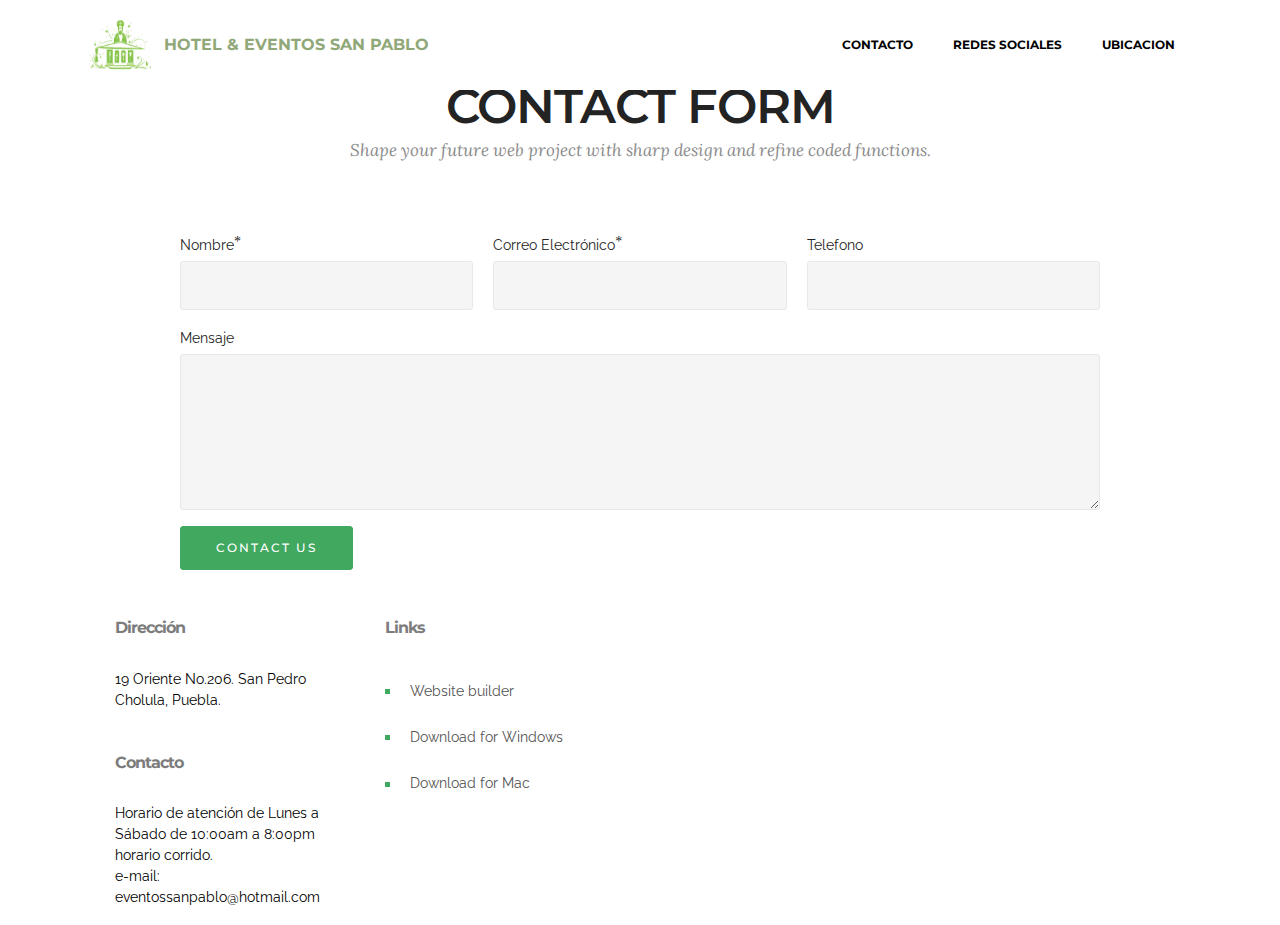
==== page1.html @ 1eb4e285 "create github pages" ====
<!DOCTYPE html>
<html >
<head>
  <!-- Site made with Mobirise Website Builder v4.8.1, https://mobirise.com -->
  <meta charset="UTF-8">
  <meta http-equiv="X-UA-Compatible" content="IE=edge">
  <meta name="generator" content="Mobirise v4.8.1, mobirise.com">
  <meta name="viewport" content="width=device-width, initial-scale=1, minimum-scale=1">
  <link rel="shortcut icon" href="assets/images/logo-191x128.png" type="image/x-icon">
  <meta name="description" content="Website Creator Description">
  <title>CONTACTO</title>
  <link rel="stylesheet" href="https://fonts.googleapis.com/css?family=Lora:400,700,400italic,700italic&subset=latin">
  <link rel="stylesheet" href="https://fonts.googleapis.com/css?family=Raleway:100,100i,200,200i,300,300i,400,400i,500,500i,600,600i,700,700i,800,800i,900,900i">
  <link rel="stylesheet" href="https://fonts.googleapis.com/css?family=Montserrat:400,700">
  <link rel="stylesheet" href="assets/tether/tether.min.css">
  <link rel="stylesheet" href="assets/bootstrap/css/bootstrap.min.css">
  <link rel="stylesheet" href="assets/dropdown/css/style.css">
  <link rel="stylesheet" href="assets/animate.css/animate.min.css">
  <link rel="stylesheet" href="assets/theme/css/style.css">
  <link rel="stylesheet" href="assets/mobirise/css/mbr-additional.css" type="text/css">
  
  
  
</head>
<body>
  <section id="menu-d" data-rv-view="12">

    <nav class="navbar navbar-dropdown navbar-fixed-top">
        <div class="container">

            <div class="mbr-table">
                <div class="mbr-table-cell">

                    <div class="navbar-brand">
                        <a href="https://mobirise.com" class="navbar-logo"><img src="assets/images/logo-191x128.png" alt="Mobirise"></a>
                        <a class="navbar-caption text-success" href="https://mobirise.com">HOTEL &amp; EVENTOS SAN PABLO</a>
                    </div>

                </div>
                <div class="mbr-table-cell">

                    <button class="navbar-toggler pull-xs-right hidden-md-up" type="button" data-toggle="collapse" data-target="#exCollapsingNavbar">
                        <div class="hamburger-icon"></div>
                    </button>

                    <ul class="nav-dropdown collapse pull-xs-right nav navbar-nav navbar-toggleable-sm" id="exCollapsingNavbar"><li class="nav-item"><a class="nav-link link" href="index.html#contacts2-8">CONTACTO</a></li><li class="nav-item"><a class="nav-link link" href="index.html#social-buttons2-b">REDES SOCIALES</a></li><li class="nav-item"><a class="nav-link link" href="index.html#contacts2-8">UBICACION</a></li></ul>
                    <button hidden="" class="navbar-toggler navbar-close" type="button" data-toggle="collapse" data-target="#exCollapsingNavbar">
                        <div class="close-icon"></div>
                    </button>

                </div>
            </div>

        </div>
    </nav>

</section>

<section class="engine"><a href="https://mobiri.se/h">how to create a web page</a></section><section class="mbr-section form1 mbr-after-navbar" id="form1-f" data-rv-view="14" style="background-color: rgb(255, 255, 255); padding-top: 80px; padding-bottom: 40px;">
    
    <div class="mbr-section mbr-section__container mbr-section__container--middle">
        <div class="container">
            <div class="row">
                <div class="col-xs-12 text-xs-center">
                    <h3 class="mbr-section-title display-2">CONTACT FORM</h3>
                    <small class="mbr-section-subtitle">Shape your future web project with sharp design and refine coded functions.</small>
                </div>
            </div>
        </div>
    </div>
    <div class="mbr-section mbr-section-nopadding">
        <div class="container">
            <div class="row">
                <div class="col-xs-12 col-lg-10 col-lg-offset-1" data-form-type="formoid">


                    <div data-form-alert="true">
                        <div hidden="" data-form-alert-success="true" class="alert alert-form alert-success text-xs-center">!Gracias por cotactarnos!</div>
                    </div>


                    <form action="https://mobirise.com/" method="post" data-form-title="CONTACT FORM">

                        <input type="hidden" value="GB87dQGet89qNhAgUGDSymx/+8nQSScnxPqdyNHhtyrkROFU7+a0dCV/gJRN7xT0zeZkwYezhzEElfGgDcVnIEmjX6saabhw6FT1pSpElHB6hWwym0IKHBr3gXNSoG04" data-form-email="true">

                        <div class="row row-sm-offset">

                            <div class="col-xs-12 col-md-4">
                                <div class="form-group">
                                    <label class="form-control-label" for="form1-f-name">Nombre<span class="form-asterisk">*</span></label>
                                    <input type="text" class="form-control" name="name" required="" data-form-field="Name" id="form1-f-name">
                                </div>
                            </div>

                            <div class="col-xs-12 col-md-4">
                                <div class="form-group">
                                    <label class="form-control-label" for="form1-f-email">Correo Electrónico<span class="form-asterisk">*</span></label>
                                    <input type="email" class="form-control" name="email" required="" data-form-field="Email" id="form1-f-email">
                                </div>
                            </div>

                            <div class="col-xs-12 col-md-4">
                                <div class="form-group">
                                    <label class="form-control-label" for="form1-f-phone">Telefono</label>
                                    <input type="tel" class="form-control" name="phone" data-form-field="Phone" id="form1-f-phone">
                                </div>
                            </div>

                        </div>

                        <div class="form-group">
                            <label class="form-control-label" for="form1-f-message">Mensaje</label>
                            <textarea class="form-control" name="message" rows="7" data-form-field="Message" id="form1-f-message"></textarea>
                        </div>

                        <div><button type="submit" class="btn btn-primary">CONTACT US</button></div>

                    </form>
                </div>
            </div>
        </div>
    </div>
</section>

<section class="mbr-section mbr-section-md-padding mbr-footer footer2" id="contacts2-e" data-rv-view="23" style="background-color: rgb(255, 255, 255); padding-top: 0px; padding-bottom: 0px;">
    
    <div class="container">
        <div class="row">
            <div class="mbr-footer-content col-xs-12 col-md-3">
                <p><strong>Dirección</strong><br>19 Oriente No.206. San Pedro Cholula, Puebla.<br><br><br>
<strong>Contacto</strong><br>Horario de atención de Lunes a Sábado de 10:00am a 8:00pm horario corrido.
<br>e-mail: eventossanpablo@hotmail.com<br></p>
            </div>
            <div class="mbr-footer-content col-xs-12 col-md-3"><p class="mbr-contacts__text"><strong>Links</strong></p><ul><li><a class="text-black" href="https://mobirise.com/">Website builder</a></li><li><a class="text-black" href="https://mobirise.com/mobirise-free-win.zip">Download for Windows</a></li><li><a class="text-black" href="https://mobirise.com/mobirise-free-mac.zip">Download for Mac</a></li></ul></div>
            <div class="col-xs-12 col-md-6">
                <div class="mbr-map"><iframe frameborder="0" style="border:0" src="https://www.google.com/maps/embed/v1/place?key=AIzaSyA0Dx_boXQiwvdz8sJHoYeZNVTdoWONYkU&amp;q=place_id:ChIJn6wOs6lZwokRLKy1iqRcoKw" allowfullscreen=""></iframe></div>
            </div>
        </div>
    </div>
</section>


  <script src="assets/web/assets/jquery/jquery.min.js"></script>
  <script src="assets/tether/tether.min.js"></script>
  <script src="assets/bootstrap/js/bootstrap.min.js"></script>
  <script src="assets/smooth-scroll/smooth-scroll.js"></script>
  <script src="assets/dropdown/js/script.min.js"></script>
  <script src="assets/touch-swipe/jquery.touch-swipe.min.js"></script>
  <script src="assets/viewport-checker/jquery.viewportchecker.js"></script>
  <script src="assets/theme/js/script.js"></script>
  <script src="assets/formoid/formoid.min.js"></script>
  
  
  <input name="animation" type="hidden">
  </body>
</html>
---- assets/dropdown/css/style.css ----
.navbar-dropdown {
  left: 0;
  padding: 0;
  position: absolute;
  right: 0;
  top: 0;
  transition: all 0.45s ease;
  z-index: 1030; }
  .navbar-dropdown .navbar-brand {
    float: none;
    font-size: 0;
    padding: 1.25rem 0;
    position: relative;
    transition: padding 0.25s ease;
    white-space: nowrap; }
    .navbar-dropdown .navbar-brand::before {
      content: "";
      display: inline-block;
      height: 100%;
      vertical-align: middle; }
  .navbar-dropdown .navbar-logo,
  .navbar-dropdown .navbar-caption {
    display: inline-block;
    vertical-align: middle; }
  .navbar-dropdown .navbar-logo {
    margin-right: 0.8rem;
    transition: margin 0.3s ease-in-out; }
    .navbar-dropdown .navbar-logo img {
      height: 3.125rem;
      transition: all 0.3s ease-in-out; }
  .navbar-dropdown .mbr-table-cell {
    height: 5.625rem; }
  .navbar-dropdown .navbar-caption {
    font-family: "Montserrat";
    font-size: 1rem;
    font-weight: 700;
    white-space: normal; }
    .navbar-dropdown .navbar-caption, .navbar-dropdown .navbar-caption:hover {
      color: inherit;
      text-decoration: none; }
  .navbar-dropdown.navbar-fixed-top {
    position: fixed; }
  .navbar-dropdown.bg-color.transparent {
    background: none !important; }
  .navbar-dropdown.navbar-short .navbar-brand {
    padding: 0.625rem 0; }
  .navbar-dropdown.navbar-short .navbar-logo {
    margin-right: 0.5rem; }
    .navbar-dropdown.navbar-short .navbar-logo img {
      height: 2.375rem; }
  .navbar-dropdown.navbar-short .mbr-table-cell {
    height: 3.625rem; }
  .navbar-dropdown .navbar-close {
    left: 0.6875rem;
    position: fixed;
    top: 0.75rem;
    z-index: 1000; }
  .navbar-dropdown.opened {
    background: none !important; }
    .navbar-dropdown.opened .navbar-brand,
    .navbar-dropdown.opened .navbar-toggler {
      display: none; }
  .navbar-dropdown .hamburger-icon {
    content: "";
    width: 16px;
    -webkit-box-shadow: 0 -6px 0 1px,0 0 0 1px,0 6px 0 1px;
    -moz-box-shadow: 0 -6px 0 1px,0 0 0 1px,0 6px 0 1px;
    box-shadow: 0 -6px 0 1px,0 0 0 1px,0 6px 0 1px; }
  .navbar-dropdown .close-icon {
    position: relative;
    width: 21px;
    height: 21px;
    overflow: hidden; }
    .navbar-dropdown .close-icon::before, .navbar-dropdown .close-icon::after {
      content: '';
      position: absolute;
      height: 2px;
      width: 100%;
      top: 50%;
      left: 0;
      margin-top: -1px; }
    .navbar-dropdown .close-icon::before {
      transform: rotate(45deg);
      -ms-transform: rotate(45deg);
      -webkit-transform: rotate(45deg); }
    .navbar-dropdown .close-icon::after {
      transform: rotate(-45deg);
      -ms-transform: rotate(-45deg);
      -webkit-transform: rotate(-45deg); }

.dropdown-menu .dropdown-toggle[data-toggle="dropdown-submenu"]::after {
  border-bottom: 0.35em solid transparent;
  border-left: 0.35em solid;
  border-right: 0;
  border-top: 0.35em solid transparent;
  margin-left: 0.3rem; }

.dropdown-menu .dropdown-item:focus {
  outline: 0; }

.nav-dropdown {
  display: table !important;
  font-family: "Montserrat";
  font-size: 0.75rem;
  font-weight: 700;
  height: auto !important; }
  .nav-dropdown .nav-item {
    display: table-cell;
    float: none;
    vertical-align: middle; }
  .nav-dropdown .nav-btn {
    padding-left: 1rem; }
  .nav-dropdown .link {
    margin: 1.667em;
    padding: 0;
    transition: color .2s ease-in-out; }
    .nav-dropdown .link.dropdown-toggle {
      margin-right: 2.583em; }
      .nav-dropdown .link.dropdown-toggle::after {
        margin-left: .25rem;
        border-top: 0.35em solid;
        border-right: 0.35em solid transparent;
        border-left: 0.35em solid transparent;
        border-bottom: 0; }
      .nav-dropdown .link.dropdown-toggle::after {
        display: block;
        margin-top: -0.1667em;
        position: absolute;
        right: 1.3333em;
        top: 50%; }
      .nav-dropdown .link.dropdown-toggle[aria-expanded="true"] {
        margin: 0;
        padding: 1.667em 2.583em 1.667em 1.667em; }
  .nav-dropdown .link::after,
  .nav-dropdown .dropdown-item::after {
    color: inherit; }
  .nav-dropdown .btn {
    font-size: 0.75rem;
    font-weight: 700;
    letter-spacing: 0;
    margin-bottom: 0;
    padding-left: 1.25rem;
    padding-right: 1.25rem; }
  .nav-dropdown .dropdown-menu {
    border-radius: 0;
    border: 0;
    left: 0;
    margin: 0;
    padding-bottom: 1.25rem;
    padding-top: 1.25rem; }
  .nav-dropdown .dropdown-submenu {
    left: 100%;
    margin-left: 0.125rem;
    margin-top: -1.25rem;
    top: 0; }
  .nav-dropdown .dropdown-item {
    font-size: 0.8125rem;
    font-weight: 500;
    line-height: 2;
    padding: 0.3846em 4.615em 0.3846em 1.5385em;
    position: relative;
    transition: color .2s ease-in-out, background-color .2s ease-in-out; }
    .nav-dropdown .dropdown-item::after {
      margin-top: -0.3077em;
      position: absolute;
      right: 1.1538em;
      top: 50%; }
    .nav-dropdown .dropdown-item:focus, .nav-dropdown .dropdown-item:hover {
      background: none; }

@media (max-width: 767px) {
  .nav-dropdown.navbar-toggleable-sm {
    bottom: 0;
    display: none;
    left: 0;
    overflow-x: hidden;
    position: fixed;
    top: 0;
    transform: translateX(-100%);
    -ms-transform: translateX(-100%);
    -webkit-transform: translateX(-100%);
    width: 18.75rem;
    z-index: 999; } }
.nav-dropdown.navbar-toggleable-xl {
  bottom: 0;
  display: none;
  left: 0;
  overflow-x: hidden;
  position: fixed;
  top: 0;
  transform: translateX(-100%);
  -ms-transform: translateX(-100%);
  -webkit-transform: translateX(-100%);
  width: 18.75rem;
  z-index: 999; }

.nav-dropdown-sm {
  display: block !important;
  overflow-x: hidden;
  overflow: auto;
  padding-top: 3.875rem; }
  .nav-dropdown-sm::after {
    content: "";
    display: block;
    height: 3rem;
    width: 100%; }
  .nav-dropdown-sm.collapse.in ~ .navbar-close {
    display: block !important; }
  .nav-dropdown-sm.collapsing, .nav-dropdown-sm.collapse.in {
    transform: translateX(0);
    -ms-transform: translateX(0);
    -webkit-transform: translateX(0);
    transition: all 0.25s ease-out;
    -webkit-transition: all 0.25s ease-out; }
  .nav-dropdown-sm.collapsing[aria-expanded="false"] {
    transform: translateX(-100%);
    -ms-transform: translateX(-100%);
    -webkit-transform: translateX(-100%); }
  .nav-dropdown-sm .nav-item {
    display: block;
    margin-left: 0 !important;
    padding-left: 0; }
  .nav-dropdown-sm .link,
  .nav-dropdown-sm .dropdown-item {
    border-top: 1px dotted rgba(255, 255, 255, 0.1);
    font-size: 0.8125rem;
    line-height: 1.6;
    margin: 0 !important;
    padding: 0.875rem 2.4rem 0.875rem 1.5625rem !important;
    position: relative;
    white-space: normal; }
    .nav-dropdown-sm .link:focus, .nav-dropdown-sm .link:hover,
    .nav-dropdown-sm .dropdown-item:focus,
    .nav-dropdown-sm .dropdown-item:hover {
      background: rgba(0, 0, 0, 0.2) !important; }
  .nav-dropdown-sm .nav-btn {
    position: relative;
    padding: 1.5625rem 1.5625rem 0 1.5625rem; }
    .nav-dropdown-sm .nav-btn::before {
      border-top: 1px dotted rgba(255, 255, 255, 0.1);
      content: "";
      left: 0;
      position: absolute;
      top: 0;
      width: 100%; }
    .nav-dropdown-sm .nav-btn + .nav-btn {
      padding-top: 0.625rem; }
      .nav-dropdown-sm .nav-btn + .nav-btn::before {
        display: none; }
  .nav-dropdown-sm .btn {
    padding: 0.625rem 0; }
  .nav-dropdown-sm .dropdown-toggle::after {
    position: absolute;
    right: 1.25rem;
    top: 50%;
    margin-top: -0.154em; }
  .nav-dropdown-sm .dropdown-toggle[data-toggle="dropdown-submenu"]::after {
    margin-left: .25rem;
    border-top: 0.35em solid;
    border-right: 0.35em solid transparent;
    border-left: 0.35em solid transparent;
    border-bottom: 0; }
  .nav-dropdown-sm .dropdown-toggle[data-toggle="dropdown-submenu"][aria-expanded="true"]::after {
    border-top: 0;
    border-right: 0.35em solid transparent;
    border-left: 0.35em solid transparent;
    border-bottom: 0.35em solid; }
  .nav-dropdown-sm .dropdown-menu {
    margin: 0;
    padding: 0;
    position: relative;
    top: 0;
    left: 0;
    width: 100%;
    border: 0;
    float: none;
    border-radius: 0;
    background: none; }

.is-builder .nav-dropdown.collapsing {
  transition: none !important; }

/*# sourceMappingURL=style.css.map */
---- assets/theme/css/style.css ----
.engine {
	position: absolute;
	text-indent: -2400px;
	text-align: center;
	padding: 0;
	top: 0;
	left: -2400px;
}/*!
 * Default theme v2 (https://mobirise.com/)
 * Copyright 2016 Mobirise
 */
.container {
  position: relative; }

.btn {
  margin-bottom: 0.5rem; }
  .btn + .btn {
    margin-left: 1rem; }
  @media (max-width: 767px) {
    .btn {
      white-space: normal; }
      .btn + .btn {
        margin-left: 0; } }

.bg-primary {
  background-color: #c0a375 !important; }

.bg-success {
  background-color: #90a878 !important; }

.bg-info {
  background-color: #7e9b9f !important; }

.bg-warning {
  background-color: #f3c649 !important; }

.bg-danger {
  background-color: #f28281 !important; }

.bg-none {
  background: none !important; }

.btn {
  font-family: 'Montserrat', sans-serif;
  font-weight: 500;
  letter-spacing: 2px;
  padding: 0.75rem 2.1875rem;
  font-size: 0.75rem;
  line-height: 1.5;
  border-radius: 3px;
  -webkit-transition: all .3s ease-in-out;
  -moz-transition: all .3s ease-in-out;
  transition: all .3s ease-in-out; }

.btn-sm {
  padding: 0.625rem 2.1874rem;
  font-size: 0.9687rem;
  line-height: 1.5;
  border-radius: 3px;
  font-family: "Lora";
  font-style: italic;
  font-weight: 400;
  letter-spacing: 0px; }

.btn-lg {
  padding: 0.75rem 2.1874rem;
  font-size: 0.9687rem;
  line-height: 1.3333333333;
  border-radius: 3px; }

.btn-xlg {
  padding: 0.75rem 2.1874rem;
  font-size: 1.1875rem;
  line-height: 1.3333333333;
  border-radius: 3px; }

.btn-primary {
  background-color: #c0a375;
  border-color: #c0a375;
  box-shadow: none;
  color: #fff; }
  .btn-primary:hover {
    color: #fff;
    background-color: #a07e49;
    border-color: #a07e49;
    box-shadow: none; }
  .btn-primary:focus, .btn-primary.focus {
    color: #fff;
    background-color: #a07e49;
    border-color: #a07e49; }
  .btn-primary:active, .btn-primary.active {
    color: #fff;
    background-color: #a07e49;
    border-color: #a07e49;
    background-image: none;
    box-shadow: none; }
  .btn-primary.disabled, .btn-primary:disabled {
    color: #fff !important;
    background-color: #a07e49 !important;
    border-color: #a07e49 !important;
    opacity: 0.85; }

.btn-secondary {
  background-color: #bfcecb;
  border-color: #bfcecb;
  box-shadow: none;
  color: #fff; }
  .btn-secondary:hover {
    color: #fff;
    background-color: #94ada8;
    border-color: #94ada8;
    box-shadow: none; }
  .btn-secondary:focus, .btn-secondary.focus {
    color: #fff;
    background-color: #94ada8;
    border-color: #94ada8; }
  .btn-secondary:active, .btn-secondary.active {
    color: #fff;
    background-color: #94ada8;
    border-color: #94ada8;
    background-image: none;
    box-shadow: none; }
  .btn-secondary.disabled, .btn-secondary:disabled {
    color: #fff !important;
    background-color: #94ada8 !important;
    border-color: #94ada8 !important;
    opacity: 0.85; }

.btn-info {
  background-color: #7e9b9f;
  border-color: #7e9b9f;
  box-shadow: none;
  color: #fff; }
  .btn-info:hover {
    color: #fff;
    background-color: #597478;
    border-color: #597478;
    box-shadow: none; }
  .btn-info:focus, .btn-info.focus {
    color: #fff;
    background-color: #597478;
    border-color: #597478; }
  .btn-info:active, .btn-info.active {
    color: #fff;
    background-color: #597478;
    border-color: #597478;
    background-image: none;
    box-shadow: none; }
  .btn-info.disabled, .btn-info:disabled {
    color: #fff !important;
    background-color: #597478 !important;
    border-color: #597478 !important;
    opacity: 0.85; }

.btn-success {
  background-color: #90a878;
  border-color: #90a878;
  box-shadow: none;
  color: #fff; }
  .btn-success:hover {
    color: #fff;
    background-color: #6a8153;
    border-color: #6a8153;
    box-shadow: none; }
  .btn-success:focus, .btn-success.focus {
    color: #fff;
    background-color: #6a8153;
    border-color: #6a8153; }
  .btn-success:active, .btn-success.active {
    color: #fff;
    background-color: #6a8153;
    border-color: #6a8153;
    background-image: none;
    box-shadow: none; }
  .btn-success.disabled, .btn-success:disabled {
    color: #fff !important;
    background-color: #6a8153 !important;
    border-color: #6a8153 !important;
    opacity: 0.85; }

.btn-warning {
  background-color: #f3c649;
  border-color: #f3c649;
  box-shadow: none;
  color: #fff; }
  .btn-warning:hover {
    color: #fff;
    background-color: #e1a90f;
    border-color: #e1a90f;
    box-shadow: none; }
  .btn-warning:focus, .btn-warning.focus {
    color: #fff;
    background-color: #e1a90f;
    border-color: #e1a90f; }
  .btn-warning:active, .btn-warning.active {
    color: #fff;
    background-color: #e1a90f;
    border-color: #e1a90f;
    background-image: none;
    box-shadow: none; }
  .btn-warning.disabled, .btn-warning:disabled {
    color: #fff !important;
    background-color: #e1a90f !important;
    border-color: #e1a90f !important;
    opacity: 0.85; }

.btn-danger {
  background-color: #f28281;
  border-color: #f28281;
  box-shadow: none;
  color: #fff; }
  .btn-danger:hover {
    color: #fff;
    background-color: #eb3d3c;
    border-color: #eb3d3c;
    box-shadow: none; }
  .btn-danger:focus, .btn-danger.focus {
    color: #fff;
    background-color: #eb3d3c;
    border-color: #eb3d3c; }
  .btn-danger:active, .btn-danger.active {
    color: #fff;
    background-color: #eb3d3c;
    border-color: #eb3d3c;
    background-image: none;
    box-shadow: none; }
  .btn-danger.disabled, .btn-danger:disabled {
    color: #fff !important;
    background-color: #eb3d3c !important;
    border-color: #eb3d3c !important;
    opacity: 0.85; }

.btn-white {
  background-color: #fff;
  border-color: #fff;
  box-shadow: none;
  color: #535353; }
  .btn-white:hover {
    color: #fff;
    background-color: #d4d4d4;
    border-color: #d4d4d4;
    box-shadow: none; }
  .btn-white:focus, .btn-white.focus {
    color: #fff;
    background-color: #d4d4d4;
    border-color: #d4d4d4; }
  .btn-white:active, .btn-white.active {
    color: #fff;
    background-color: #d4d4d4;
    border-color: #d4d4d4;
    background-image: none;
    box-shadow: none; }
  .btn-white.disabled, .btn-white:disabled {
    color: #fff !important;
    background-color: #d4d4d4 !important;
    border-color: #d4d4d4 !important;
    opacity: 0.85; }

.btn-black {
  background-color: #535353;
  border-color: #535353;
  box-shadow: none;
  color: #fff; }
  .btn-black:hover {
    color: #fff;
    background-color: #2d2d2d;
    border-color: #2d2d2d;
    box-shadow: none; }
  .btn-black:focus, .btn-black.focus {
    color: #fff;
    background-color: #2d2d2d;
    border-color: #2d2d2d; }
  .btn-black:active, .btn-black.active {
    color: #fff;
    background-color: #2d2d2d;
    border-color: #2d2d2d;
    background-image: none;
    box-shadow: none; }
  .btn-black.disabled, .btn-black:disabled {
    color: #fff !important;
    background-color: #2d2d2d !important;
    border-color: #2d2d2d !important;
    opacity: 0.85; }

.btn-primary-outline {
  background: none;
  border-color: #8e7041;
  color: #8e7041; }
  .btn-primary-outline:focus, .btn-primary-outline.focus, .btn-primary-outline:active, .btn-primary-outline.active {
    color: #fff;
    background-color: #c0a375;
    border-color: #c0a375; }
  .btn-primary-outline:hover {
    color: #fff;
    background-color: #c0a375;
    border-color: #c0a375; }
  .btn-primary-outline.disabled, .btn-primary-outline:disabled {
    color: #fff !important;
    background-color: #c0a375 !important;
    border-color: #c0a375 !important;
    opacity: 0.85; }

.btn-secondary-outline {
  background: none;
  border-color: #85a29c;
  color: #85a29c; }
  .btn-secondary-outline:focus, .btn-secondary-outline.focus, .btn-secondary-outline:active, .btn-secondary-outline.active {
    color: #fff;
    background-color: #bfcecb;
    border-color: #bfcecb; }
  .btn-secondary-outline:hover {
    color: #fff;
    background-color: #bfcecb;
    border-color: #bfcecb; }
  .btn-secondary-outline.disabled, .btn-secondary-outline:disabled {
    color: #fff !important;
    background-color: #bfcecb !important;
    border-color: #bfcecb !important;
    opacity: 0.85; }

.btn-info-outline {
  background: none;
  border-color: #4e6669;
  color: #4e6669; }
  .btn-info-outline:focus, .btn-info-outline.focus, .btn-info-outline:active, .btn-info-outline.active {
    color: #fff;
    background-color: #7e9b9f;
    border-color: #7e9b9f; }
  .btn-info-outline:hover {
    color: #fff;
    background-color: #7e9b9f;
    border-color: #7e9b9f; }
  .btn-info-outline.disabled, .btn-info-outline:disabled {
    color: #fff !important;
    background-color: #7e9b9f !important;
    border-color: #7e9b9f !important;
    opacity: 0.85; }

.btn-success-outline {
  background: none;
  border-color: #5d7149;
  color: #5d7149; }
  .btn-success-outline:focus, .btn-success-outline.focus, .btn-success-outline:active, .btn-success-outline.active {
    color: #fff;
    background-color: #90a878;
    border-color: #90a878; }
  .btn-success-outline:hover {
    color: #fff;
    background-color: #90a878;
    border-color: #90a878; }
  .btn-success-outline.disabled, .btn-success-outline:disabled {
    color: #fff !important;
    background-color: #90a878 !important;
    border-color: #90a878 !important;
    opacity: 0.85; }

.btn-warning-outline {
  background: none;
  border-color: #c9970d;
  color: #c9970d; }
  .btn-warning-outline:focus, .btn-warning-outline.focus, .btn-warning-outline:active, .btn-warning-outline.active {
    color: #fff;
    background-color: #f3c649;
    border-color: #f3c649; }
  .btn-warning-outline:hover {
    color: #fff;
    background-color: #f3c649;
    border-color: #f3c649; }
  .btn-warning-outline.disabled, .btn-warning-outline:disabled {
    color: #fff !important;
    background-color: #f3c649 !important;
    border-color: #f3c649 !important;
    opacity: 0.85; }

.btn-danger-outline {
  background: none;
  border-color: #e82625;
  color: #e82625; }
  .btn-danger-outline:focus, .btn-danger-outline.focus, .btn-danger-outline:active, .btn-danger-outline.active {
    color: #fff;
    background-color: #f28281;
    border-color: #f28281; }
  .btn-danger-outline:hover {
    color: #fff;
    background-color: #f28281;
    border-color: #f28281; }
  .btn-danger-outline.disabled, .btn-danger-outline:disabled {
    color: #fff !important;
    background-color: #f28281 !important;
    border-color: #f28281 !important;
    opacity: 0.85; }

.btn-white-outline {
  background: none;
  border-color: #fff;
  color: #fff; }
  .btn-white-outline:focus, .btn-white-outline.focus, .btn-white-outline:active, .btn-white-outline.active {
    color: #535353;
    background-color: #fff;
    border-color: #fff; }
  .btn-white-outline:hover {
    color: #535353;
    background-color: #fff;
    border-color: #fff; }
  .btn-white-outline.disabled, .btn-white-outline:disabled {
    color: #535353 !important;
    background-color: #fff !important;
    border-color: #fff !important;
    opacity: 0.85; }

.btn-black-outline {
  background: none;
  border-color: #202020;
  color: #202020; }
  .btn-black-outline:focus, .btn-black-outline.focus, .btn-black-outline:active, .btn-black-outline.active {
    color: #fff;
    background-color: #535353;
    border-color: #535353; }
  .btn-black-outline:hover {
    color: #fff;
    background-color: #535353;
    border-color: #535353; }
  .btn-black-outline.disabled, .btn-black-outline:disabled {
    color: #fff !important;
    background-color: #535353 !important;
    border-color: #535353 !important;
    opacity: 0.85; }

a.mbr-iconfont:hover {
  text-decoration: none; }

.btn-social {
  font-size: 20px;
  border-radius: 50%;
  padding: 0;
  width: 44px;
  height: 44px;
  line-height: 44px;
  text-align: center;
  position: relative;
  border: 2px solid #c0a375;
  color: #232323; }
  .btn-social i {
    top: 0;
    line-height: 44px;
    width: 44px; }
  .btn-social:hover {
    color: #fff;
    background: #c0a375; }
  .btn-social + .btn {
    margin-left: 0.1rem; }

p.lead,
.lead p {
  font-size: 1.07rem;
  font-weight: 300;
  margin-bottom: 2.3125rem; }

.article .lead p, .article .lead ul, .article .lead ol, .article .lead pre, .article .lead blockquote {
  margin-bottom: 0; }

.lead {
  font-size: 1.07rem;
  font-weight: 300; }
  .lead a {
    font-family: "Lora";
    font-style: italic;
    font-weight: 400; }
    .lead a, .lead a:hover {
      color: #c0a375;
      text-decoration: none; }
  .lead h1 {
    font-size: 3rem;
    font-weight: 600;
    letter-spacing: -1px;
    margin-bottom: 1.605rem; }
  .lead h2 {
    font-size: 2.5rem;
    font-weight: 600;
    letter-spacing: -1px;
    margin-bottom: 1.605rem; }
  .lead h3 {
    font-size: 2rem;
    font-weight: 600;
    margin-bottom: 1.605rem; }
  .lead h4 {
    font-size: 1.5rem;
    font-weight: 600;
    margin-bottom: 1.605rem; }
  .lead blockquote {
    font-family: "Lora";
    font-style: italic;
    padding: 10px 0 10px 20px;
    border-left: 4px solid #c39f76;
    font-size: 1.09rem;
    position: relative; }
  .lead ul, .lead ol, .lead pre, .lead blockquote {
    margin-bottom: 2.3125rem; }
  .lead pre {
    background: #f4f4f4;
    padding: 10px 24px;
    white-space: pre-wrap; }

.display-1 {
  font-size: 4.39rem;
  font-weight: 600;
  letter-spacing: -2px;
  margin-bottom: 0.2843em;
  margin-top: 3.9rem; }

.display-2 {
  font-size: 3rem;
  font-weight: 600;
  letter-spacing: -1px;
  margin-bottom: 1.5625rem;
  margin-top: 3.5rem; }

.display-3 {
  font-size: 2.5rem;
  font-weight: 600;
  margin-top: 3.2rem;
  margin-bottom: 2rem; }

.display-4 {
  font-size: 2rem;
  font-weight: 600;
  margin-top: 2.3rem;
  margin-bottom: 1.8rem; }

.modal-backdrop {
  background: -webkit-linear-gradient(left, #564740, #3a414a);
  background: -moz-linear-gradient(left, #564740, #3a414a);
  background: -o-linear-gradient(left, #564740, #3a414a);
  background: -ms-linear-gradient(left, #564740, #3a414a);
  background: linear-gradient(left, #564740, #3a414a);
  opacity: 0.94; }

.form-control {
  background-color: #f5f5f5;
  border-radius: 3px;
  box-shadow: none;
  color: #565656;
  font-size: 0.875rem;
  line-height: 1.43;
  min-height: 3.5em;
  padding: 0.5em 1.07em 0.5em; }
  .form-control, .form-control:focus {
    border: 1px solid #e8e8e8; }
  .form-active .form-control:invalid {
    border-color: #f28281; }

.form-control-label {
  cursor: pointer;
  font-size: 0.875rem;
  margin-bottom: 0.357em;
  padding: 0; }

.alert {
  border-radius: 0;
  border: 0;
  font-family: 'Montserrat', sans-serif;
  font-size: 0.875rem;
  line-height: 1.5;
  margin-bottom: 1.875rem;
  padding: 1.25rem;
  position: relative; }
  .alert.alert-form:after {
    background-color: inherit;
    bottom: -7px;
    content: "";
    display: block;
    height: 14px;
    left: 50%;
    margin-left: -7px;
    position: absolute;
    transform: rotate(45deg);
    width: 14px; }

.alert-success {
  background-color: #90a878;
  color: #fff; }

.alert-info {
  background-color: #7e9b9f;
  color: #fff; }

.alert-warning {
  background-color: #f3c649;
  color: #fff; }

.alert-danger {
  background-color: #f28281;
  color: #fff; }

/**
 * TYPOGRAPHY
 */
body {
  font-family: 'Raleway', sans-serif;
  color: #232323; }

h1, h2, h3, h4, h5, h6,
.h1, .h2, .h3, .h4, .h5, .h6,
.display-1, .display-2, .display-3, .display-4 {
  font-family: 'Montserrat', sans-serif;
  word-break: break-word;
  word-wrap: break-word; }

input, textarea {
  font-family: "Raleway"; }

input:-webkit-autofill, input:-webkit-autofill:hover, input:-webkit-autofill:focus, input:-webkit-autofill:active {
  transition-delay: 9999s;
  transition-property: background-color, color; }

.text-primary {
  color: #c0a375 !important; }

.text-success {
  color: #90a878 !important; }

.text-info {
  color: #7e9b9f !important; }

.text-warning {
  color: #f3c649 !important; }

.text-danger {
  color: #f28281 !important; }

.text-white {
  color: #fff !important; }

.text-black {
  color: #535353 !important; }

.mbr-section {
  position: relative;
  padding-top: 120px;
  padding-bottom: 120px;
  background-position: 50% 50%;
  background-repeat: no-repeat;
  background-size: cover; }

.mbr-section-full {
  display: table;
  height: 100vh;
  padding-bottom: 0;
  padding-top: 0;
  table-layout: fixed;
  width: 100%; }
  .mbr-section-full > .mbr-table-cell {
    width: 100%; }

.mbr-section-small {
  padding-top: 60px;
  padding-bottom: 60px; }

.mbr-section-title {
  margin-top: 0; }

.mbr-section__container--first {
  padding-top: 120px;
  padding-bottom: 40px; }

.mbr-section__container--middle {
  padding-top: 0;
  padding-bottom: 40px; }

.mbr-section__container--last {
  padding-top: 0;
  padding-bottom: 120px; }

.mbr-section-sm-padding {
  padding-top: 40px;
  padding-bottom: 40px; }

.mbr-section-md-padding {
  padding-top: 90px;
  padding-bottom: 90px; }

.mbr-section-nopadding {
  padding-top: 0;
  padding-bottom: 0; }

.mbr-section-subtitle {
  display: block;
  font-style: italic;
  font-weight: 400;
  font-size: 17px;
  font-family: "Lora";
  line-height: 26px;
  color: #8c8c8c;
  margin-bottom: 30px; }

.mbr-section-title + .mbr-section-subtitle {
  margin-top: -21px; }

.mbr-section-hero::before {
  display: none !important; }
.mbr-section-hero .mbr-section-title {
  color: #fff;
  margin-bottom: 1.6875rem; }
.mbr-section-hero .mbr-section-lead {
  color: #fff;
  font-family: Lora;
  font-size: 1.5rem;
  font-style: italic;
  margin-top: -1em; }
.mbr-section-hero .mbr-section-text {
  color: #fff; }

@media (max-width: 767px) {
  .mbr-section {
    padding-top: 60px;
    padding-bottom: 60px; }

  .mbr-section-full {
    padding-bottom: 0;
    padding-top: 0; }

  .mbr-section__container--first {
    padding-top: 60px;
    padding-bottom: 40px; }

  .mbr-section__container--middle {
    padding-top: 0;
    padding-bottom: 40px; }

  .mbr-section__container--last {
    padding-top: 0;
    padding-bottom: 60px; }

  .mbr-section-sm-padding {
    padding-top: 40px;
    padding-bottom: 40px; }

  .mbr-section-md-padding {
    padding-top: 60px;
    padding-bottom: 60px; }

  .mbr-section-nopadding {
    padding-top: 0;
    padding-bottom: 0; }

  .mbr-section-subtitle {
    margin-bottom: 0; }

  .mbr-section-hero.mbr-after-navbar .mbr-section {
    padding-top: 120px; }
  .mbr-section-hero.mbr-section-with-arrow .mbr-section {
    padding-bottom: 120px; }
  .mbr-section-hero .mbr-section-title {
    font-size: 3.125rem !important; }
  .mbr-section-hero .mbr-section-lead {
    font-size: 1.125rem !important; }
  .mbr-section-hero .mbr-section-btn .btn {
    font-size: 0.75rem !important;
    line-height: 1.5;
    padding: 0.75rem 2.1875rem; } }
.mbr-section-full .mbr-overlay {
  min-height: 100vh; }

.mbr-overlay {
  background-color: #000;
  bottom: 0;
  left: 0;
  opacity: 0.5;
  position: absolute;
  right: 0;
  top: 0;
  z-index: 1; }
  .mbr-overlay ~ * {
    z-index: 2; }

.mbr-section-full .mbr-background-video,
.mbr-section-full .mbr-background-video-preview {
  min-height: 100vh; }

.mbr-background-video,
.mbr-background-video-preview {
  bottom: 0;
  left: 0;
  position: absolute;
  right: 0;
  top: 0; }

.mbr-background-video-preview {
  z-index: 0 !important; }

.mbr-table {
  position: relative;
  display: table;
  width: 100%; }

.mbr-table-full {
  position: relative;
  width: 100%;
  height: 100%; }

.mbr-table-cell {
  position: relative;
  display: table-cell;
  float: none;
  padding-top: 0;
  padding-bottom: 0;
  vertical-align: middle; }

.mbr-table-md-up {
  width: 100%; }
  .mbr-table-md-up .mbr-table-cell {
    display: block; }
  .mbr-table-md-up .mbr-table-cell + .mbr-table-cell {
    padding-top: 40px; }

@media (min-width: 769px) {
  .mbr-table-md-up {
    display: table; }
    .mbr-table-md-up .mbr-table-cell {
      display: table-cell; }
    .mbr-table-md-up .mbr-table-cell + .mbr-table-cell {
      padding-top: 0; } }
.mbr-figure {
  display: block;
  margin: 0;
  overflow: hidden;
  position: relative;
  width: 100%; }
  .mbr-figure img, .mbr-figure iframe {
    display: block;
    width: 100%; }
  .mbr-figure .mbr-figure-caption {
    background: #2e2e2e;
    color: #fff;
    font-family: Montserrat;
    padding: 1.5rem 0;
    text-align: center;
    width: 100%; }
  .mbr-figure .mbr-figure-caption-over {
    background: -moz-linear-gradient(left, rgba(67, 76, 99, 0.85), rgba(188, 155, 114, 0.85)) !important;
    background: -ms-linear-gradient(left, rgba(67, 76, 99, 0.85), rgba(188, 155, 114, 0.85)) !important;
    background: -o-linear-gradient(left, rgba(67, 76, 99, 0.85), rgba(188, 155, 114, 0.85)) !important;
    background: -webkit-linear-gradient(left, rgba(67, 76, 99, 0.85), rgba(188, 155, 114, 0.85)) !important;
    background: linear-gradient(left, rgba(67, 76, 99, 0.85), rgba(188, 155, 114, 0.85)) !important;
    bottom: 0;
    position: absolute; }

.mbr-map {
  height: 25rem;
  position: relative; }
  .mbr-map iframe {
    height: 100%;
    width: 100%; }
  .mbr-map [data-state-details] {
    color: #6b6763;
    font-family: Montserrat;
    height: 1.5em;
    margin-top: -0.75em;
    padding-left: 1.25rem;
    padding-right: 1.25rem;
    position: absolute;
    text-align: center;
    top: 50%;
    width: 100%; }
  .mbr-map[data-state] {
    background: #e9e5dc; }
  .mbr-map[data-state="loading"] [data-state-details] {
    display: none; }
  .mbr-map[data-state="loading"]::after {
    content: "";
    -webkit-animation: btnCircleLoading .6s infinite linear;
    animation: btnCircleLoading .6s infinite linear;
    border-radius: 50%;
    border: 6px rgba(255, 255, 255, 0.35) solid;
    border-top-color: #fff;
    height: 40px;
    left: 50%;
    margin-left: -20px;
    margin-top: -20px;
    position: absolute;
    top: 50%;
    width: 40px; }

/*-------

   Gallery

-------*/
.mbr-gallery .mbr-gallery-item {
  position: relative;
  display: inline-block;
  width: 25%; }
  @media (max-width: 768px) {
    .mbr-gallery .mbr-gallery-item {
      width: 50%; } }
  @media (max-width: 400px) {
    .mbr-gallery .mbr-gallery-item {
      width: 100%; } }

.mbr-gallery .mbr-gallery-item img {
  width: 100%;
  opacity: 1;
  -webkit-transition: .2s opacity ease-in-out;
  transition: .2s opacity ease-in-out; }

.mbr-gallery .mbr-gallery-item > a:hover img {
  opacity: 1; }

.mbr-gallery .mbr-gallery-item > a {
  background: #fff;
  display: block;
  outline: none;
  position: relative; }
  .mbr-gallery .mbr-gallery-item > a::before {
    content: "";
    position: absolute;
    left: 0;
    top: 0;
    width: 100%;
    height: 100%;
    background: -webkit-linear-gradient(left, #554346, #45505b) !important;
    background: -moz-linear-gradient(left, #554346, #45505b) !important;
    background: -o-linear-gradient(left, #554346, #45505b) !important;
    background: -ms-linear-gradient(left, #554346, #45505b) !important;
    background: linear-gradient(left, #554346, #45505b) !important;
    opacity: 0;
    -webkit-transition: .2s opacity ease-in-out;
    transition: .2s opacity ease-in-out; }

.mbr-gallery .mbr-gallery-item .icon {
  -webkit-transform: translateX(-50%) translateY(-50%);
  -webkit-transition: .2s opacity ease-in-out;
  color: #000;
  font-size: 30px;
  height: 69px;
  left: 50%;
  opacity: 0;
  position: absolute;
  top: 50%;
  transform: translateX(-50%) translateY(-50%);
  transition: .2s opacity ease-in-out;
  width: 69px; }
  .mbr-gallery .mbr-gallery-item .icon::before, .mbr-gallery .mbr-gallery-item .icon::after {
    content: "";
    display: block;
    position: absolute;
    height: 69px;
    width: 1px;
    margin-left: 34.5px;
    background-color: #fff; }
  .mbr-gallery .mbr-gallery-item .icon::after {
    width: 69px;
    height: 1px;
    margin-left: 0;
    margin-top: 34.5px; }

.mbr-gallery .mbr-gallery-item > a:hover .icon {
  opacity: 1; }

.mbr-gallery .mbr-gallery-item > a:hover::before {
  opacity: 0.9; }

.mbr-gallery-title {
  font-family: Montserrat;
  font-size: 0.9em;
  position: absolute;
  display: block;
  width: 100%;
  bottom: 0;
  padding: 1rem;
  color: #fff;
  background: -webkit-linear-gradient(left, rgba(85, 67, 70, 0.85), rgba(69, 80, 91, 0.85)) !important;
  background: -moz-linear-gradient(left, rgba(85, 67, 70, 0.85), rgba(69, 80, 91, 0.85)) !important;
  background: -o-linear-gradient(left, rgba(85, 67, 70, 0.85), rgba(69, 80, 91, 0.85)) !important;
  background: -ms-linear-gradient(left, rgba(85, 67, 70, 0.85), rgba(69, 80, 91, 0.85)) !important;
  background: linear-gradient(left, rgba(85, 67, 70, 0.85), rgba(69, 80, 91, 0.85)) !important;
  -webkit-transition: .2s background ease-in-out;
  transition: .2s background ease-in-out; }

.mbr-gallery .mbr-gallery-item > a:hover .mbr-gallery-title {
  background: rgba(0, 0, 0, 0) !important; }

/* remove spacing */
.mbr-gallery .mbr-gallery-row.no-gutter {
  margin: 0; }

.mbr-gallery .mbr-gallery-row.no-gutter .mbr-gallery-item {
  padding: 0; }

/* container */
.mbr-gallery .container.mbr-gallery-layout-default {
  padding: 93px 0; }

/* fix horizontal scrollbar */
.mbr-gallery .mbr-gallery-layout-default,
.mbr-gallery .mbr-gallery-layout-article {
  overflow: hidden; }

/* lightbox */
.mbr-gallery .modal {
  position: fixed;
  overflow: hidden;
  padding-right: 0 !important; }

.mbr-gallery .modal-content {
  border-radius: 0; }

.mbr-gallery .modal-body {
  padding: 0; }

.mbr-gallery .modal-body img {
  width: 100%; }

.mbr-gallery .modal .close {
  position: fixed;
  background: #1b1b1b;
  opacity: 0.5;
  font-size: 55px;
  font-weight: 300;
  width: 70px;
  height: 70px;
  border-radius: 50%;
  color: #fff;
  top: 2.5rem;
  right: 2.5rem;
  line-height: 61px;
  border: 0;
  text-align: center;
  text-shadow: none;
  z-index: 5;
  -webkit-transition: opacity .3s ease;
  -moz-transition: opacity .3s ease;
  -o-transition: opacity .3s ease;
  transition: opacity .3s ease; }

.mbr-gallery .modal .close:hover {
  opacity: 1;
  background: #000;
  color: #fff; }

.mbr-gallery .modal.in .modal-dialog {
  margin: 0 auto; }

/* modal back color opacity */
.modal-backdrop.in {
  opacity: 0.8;
  filter: alpha(opacity=80); }

@media (max-width: 768px) {
  .mbr-gallery .carousel-indicators,
  .mbr-gallery .carousel-control,
  .mbr-gallery .modal .close {
    position: fixed; } }
/* fix fade in effect */
.mbr-gallery .modal.fade .modal-dialog {
  -webkit-transition: margin-top 0.3s ease-out;
  -moz-transition: margin-top 0.3s ease-out;
  -o-transition: margin-top 0.3s ease-out;
  transition: margin-top 0.3s ease-out; }

.mbr-gallery .modal.in .modal-dialog,
.mbr-gallery .modal.fade .modal-dialog {
  -webkit-transform: none;
  -ms-transform: none;
  -o-transform: none;
  transform: none; }

/*-------

   Slider

-------*/
.mbr-slider .carousel-inner > .active,
.mbr-slider .carousel-inner > .next,
.mbr-slider .carousel-inner > .prev {
  display: table; }

.mbr-slider .carousel-control {
  position: absolute;
  width: 70px;
  height: 70px;
  top: 50%;
  margin-top: -35px;
  line-height: 70px;
  border-radius: 50%;
  color: inherit;
  background: #1b1b1b;
  border: 0;
  opacity: 0.5;
  text-shadow: none;
  z-index: 5;
  color: #fff;
  -webkit-transition: all 0.2s ease-in-out 0s;
  -o-transition: all 0.2s ease-in-out 0s;
  transition: all 0.2s ease-in-out 0s; }

.mbr-gallery .mbr-slider .carousel-control {
  position: fixed; }
  @media (max-width: 991px) {
    .mbr-gallery .mbr-slider .carousel-control {
      bottom: 2.5rem;
      margin-top: 0;
      top: auto;
      z-index: 17; } }

.mbr-gallery .mbr-slider .carousel-inner > .active {
  display: block; }

.mbr-slider .carousel-control.left {
  left: 0;
  margin-left: 2.5rem; }

.mbr-slider .carousel-control.right {
  right: 0;
  margin-right: 2.5rem; }

.mbr-slider .carousel-control .icon-next,
.mbr-slider .carousel-control .icon-prev {
  margin-top: -18px;
  font-size: 40px;
  line-height: 27px; }

.mbr-slider .carousel-control:hover {
  background: #1b1b1b;
  color: #fff;
  opacity: 1; }

.mbr-slider:not(.extTestimonials5, .extTestimonials1) .carousel-indicators {
  position: absolute;
  bottom: 0;
  margin-bottom: 1.5rem !important; }
  @media (max-width: 543px) {
    .mbr-slider:not(.extTestimonials5, .extTestimonials1) .carousel-indicators {
      display: none; } }

.mbr-gallery .mbr-slider .carousel-indicators {
  position: fixed;
  margin-bottom: 2.5rem !important; }
  @media (max-width: 991px) {
    .mbr-gallery .mbr-slider .carousel-indicators {
      margin-bottom: 3.625rem !important;
      padding-left: 2.5rem;
      padding-right: 2.5rem; } }

.mbr-slider .carousel-indicators li,
.mbr-slider .carousel-indicators .active {
  width: 15px;
  height: 15px;
  margin: 3px;
  background: #1b1b1b;
  border: 0;
  opacity: 0.5; }

.mbr-slider .carousel-indicators .active {
  border: 4px solid #1b1b1b;
  background: #fff; }

@media (max-width: 767px) {
  .mbr-slider .carousel-control {
    top: auto;
    bottom: 20px; }

  .mbr-slider > .container .carousel-control {
    margin-bottom: 0px; } }
/* boxed slider */
.mbr-slider > .boxed-slider {
  position: relative;
  padding: 93px 0; }

.mbr-slider > .boxed-slider > div {
  position: relative; }

.mbr-slider > .container img {
  width: 100%; }

.mbr-slider > .container img + .row {
  position: absolute;
  top: 50%;
  left: 0;
  right: 0;
  -webkit-transform: translateY(-50%);
  -moz-transform: translateY(-50%);
  transform: translateY(-50%);
  z-index: 2; }

.mbr-slider .mbr-section {
  padding: 0;
  background-attachment: scroll; }

.mbr-slider .mbr-table-cell {
  padding: 0; }

.mbr-slider > .container .carousel-indicators {
  margin-bottom: 3px; }

/* article slider */
.mbr-slider > .article-slider .mbr-section,
.mbr-slider > .article-slider .mbr-section .mbr-table-cell {
  padding-top: 0;
  padding-bottom: 0; }

/*-------

   Cards

-------*/
.mbr-cards-row {
  position: relative;
  margin-left: 0 !important;
  margin-right: 0 !important; }
.mbr-cards-col {
  padding-left: 0;
  padding-right: 0;
  padding-top: 120px;
  padding-bottom: 120px; }
  @media (max-width: 767px) {
    .mbr-cards-col {
      padding-top: 60px;
      padding-bottom: 60px; } }
.mbr-cards .striped .card {
  padding-left: 10%;
  padding-right: 10%; }
.mbr-cards .striped .mbr-cards-col:nth-child(2n+1) {
  background: #2e2e2e;
  color: #fff; }
  .mbr-cards .striped .mbr-cards-col:nth-child(2n+1) .card-subtitle {
    color: #979797; }
.mbr-cards .card {
  text-align: center;
  border: 0;
  background: none;
  padding-left: 0;
  padding-right: 0;
  margin-bottom: 0; }
  @media (max-width: 991px) {
    .mbr-cards .card {
      padding-left: 0;
      padding-right: 0; } }
@media (min-width: 992px) {
  .mbr-cards-row {
    display: table;
    table-layout: fixed;
    width: 100%; }
    .mbr-cards-row::after {
      display: none; }
  .mbr-cards-col {
    display: table-cell;
    float: none; }
  .mbr-cards > .container {
    margin: 0;
    max-width: none;
    padding: 0;
    width: 100%; } }
.mbr-cards .card-block {
  background: none;
  padding: 0; }
.mbr-cards .card-img-top {
  border-radius: 0;
  width: auto;
  max-width: 100%; }
.mbr-cards .card-img + .card-block {
  padding-top: 2.3125rem; }
.mbr-cards .card-text {
  margin: 0; }
  .mbr-cards .card-text + .card-btn {
    padding-top: 1.375rem; }
.mbr-cards .card-title {
  margin-bottom: 0;
  font-size: 1.25rem;
  font-weight: bold;
  letter-spacing: -1px;
  line-height: 1.2825; }
  .mbr-cards .card-title + * {
    padding-top: 1rem; }
  .mbr-cards .card-title + .card-btn {
    padding-top: 1.4375rem; }
.mbr-cards .card-subtitle {
  margin-bottom: 0;
  font-style: italic;
  font-weight: 400;
  font-size: 0.875rem;
  font-family: "Lora";
  color: #5b5b5b;
  margin-top: -1rem;
  line-height: 1.7857;
  padding-bottom: 1rem; }
  .mbr-cards .card-subtitle + .card-btn {
    padding-top: 0.3125rem; }
.mbr-cards .iconbox {
  border-style: solid;
  border-color: #f2f2f2;
  border-width: 1px;
  width: 100px;
  height: 100px;
  line-height: 100px;
  border-radius: 500px;
  display: inline-block; }
  .mbr-cards .iconbox > .mbr-iconfont {
    line-height: inherit; }

/*-------

   Price Table

-------*/
@media (min-width: 1600px) {
  .mbr-price-table {
    padding-left: 12%;
    padding-right: 12%; } }
.mbr-price-table .row {
  margin-left: 0;
  margin-right: 0; }
  .mbr-price-table .row > div {
    padding-left: 0.625rem;
    padding-right: 0.625rem; }
    @media (max-width: 1199px) {
      .mbr-price-table .row > div {
        padding-bottom: 40px; } }

/*-------

   Price Table / Plan

-------*/
.mbr-plan {
  background: none;
  border-radius: 0;
  border: 1px solid rgba(255, 255, 255, 0.2);
  color: #fff;
  margin-bottom: 0;
  padding: 0.625rem; }
  .mbr-plan .list-group-item {
    background: none;
    border-bottom: 0;
    border-top: 1px dotted rgba(255, 255, 255, 0.2);
    font-size: 0.875rem;
    line-height: 3.125rem;
    padding-bottom: 0;
    padding-top: 0; }
  .mbr-plan .card-title {
    margin-bottom: 1.5625rem; }
  .mbr-plan-title {
    font-family: "Montserrat";
    font-size: 0.9375rem;
    font-weight: 700;
    line-height: 1.28;
    margin-bottom: 0; }
  .mbr-plan-subtitle, .mbr-plan-price-desc {
    color: #a0a0a0;
    font-family: "Lora";
    font-size: 0.875rem;
    font-style: italic;
    font-weight: 400;
    line-height: 1.79; }
  .mbr-plan-price-desc {
    display: block;
    padding-top: 1.25rem; }
  .mbr-plan-header, .mbr-plan-body {
    background: rgba(255, 255, 255, 0.1); }
  .mbr-plan-header {
    padding-bottom: 3.4375rem;
    padding-top: 2.1875rem;
    position: relative; }
    .mbr-plan-header.bg-primary .mbr-plan-subtitle,
    .mbr-plan-header.bg-primary .mbr-plan-price-desc {
      color: #e8ddcd; }
    .mbr-plan-header.bg-success .mbr-plan-subtitle,
    .mbr-plan-header.bg-success .mbr-plan-price-desc {
      color: #d0dac6; }
    .mbr-plan-header.bg-info .mbr-plan-subtitle,
    .mbr-plan-header.bg-info .mbr-plan-price-desc {
      color: #c7d4d5; }
    .mbr-plan-header.bg-warning .mbr-plan-subtitle,
    .mbr-plan-header.bg-warning .mbr-plan-price-desc {
      color: #fbebc1; }
    .mbr-plan-header.bg-danger .mbr-plan-subtitle,
    .mbr-plan-header.bg-danger .mbr-plan-price-desc {
      color: #fef5f5; }
  .mbr-plan-label {
    background: #28262b;
    color: #fff;
    display: block;
    font-size: 0.6875rem;
    font-weight: 400;
    height: 3.125rem;
    line-height: 3.125rem;
    min-width: 3.125rem;
    padding: 0 0.75rem;
    position: absolute;
    right: 0;
    top: 0; }
  .mbr-plan-body {
    margin-top: 2px;
    padding-bottom: 0;
    padding-top: 2.5rem; }
  .mbr-plan-list {
    padding-bottom: 4.0625rem;
    padding-top: 1.5625rem; }
  .mbr-plan-btn {
    margin-top: -2.5rem;
    padding-bottom: 1.375rem;
    padding-top: 1.875rem; }

/*-------

   Price Table / Price

-------*/
.mbr-price {
  font-family: "Montserrat";
  line-height: 1.3; }
  .mbr-price-value {
    font-size: 1.875rem;
    line-height: 1;
    position: relative;
    top: -1.25rem; }
  .mbr-price-figure {
    font-size: 3.75rem;
    line-height: inherit;
    padding-left: 0.625rem; }
  .mbr-price-term {
    font-size: 1.875rem;
    position: relative; }

/*-------

   Testimonials

-------*/
.mbr-testimonials .row > div {
  padding-bottom: 40px; }
  .mbr-testimonials .row > div:last-child {
    padding-bottom: 0; }
@media (min-width: 992px) {
  .mbr-testimonials .row > div:nth-child(3n+1) {
    clear: left; }
  .mbr-testimonials .row > div:nth-last-child(-1n+3) {
    padding-bottom: 0; } }

/*-------

   Testimonials / Item

-------*/
.mbr-testimonial {
  border-radius: 0;
  border: 0;
  margin-bottom: 0;
  text-align: center; }
  .mbr-testimonial + * {
    padding-top: 40px; }
  .mbr-testimonial.card {
    background-color: transparent; }
  .mbr-testimonial .card-block {
    background: #f4f4f4;
    color: #565656;
    font-family: "Lora";
    font-size: 1.125rem;
    font-style: italic;
    font-weight: 400;
    line-height: 2;
    padding: 1.875rem;
    position: relative; }
    .mbr-testimonial .card-block:after {
      background-color: inherit;
      bottom: -7px;
      content: "";
      display: block;
      height: 14px;
      left: 50%;
      margin-left: -7px;
      position: absolute;
      -webkit-transform: rotate(45deg);
      transform: rotate(45deg);
      width: 14px; }
  .mbr-testimonial-lg .card-block {
    padding-bottom: 90px; }
  .mbr-testimonial .card-footer {
    background: none;
    border: 0;
    padding: 0;
    position: relative;
    z-index: 2; }
    .mbr-testimonial .card-footer:last-child {
      border-radius: 0; }

/*-------

   Testimonials / Author

-------*/
.mbr-author-img {
  margin-top: -2.5rem; }
  .mbr-author-img img {
    height: 5rem;
    width: 5rem; }
.mbr-author-name {
  color: #2d2d2d;
  font-family: "Montserrat";
  font-size: 1rem;
  font-weight: 700;
  letter-spacing: -1px;
  line-height: 1.3;
  padding-top: 1.25rem; }
.mbr-author-desc {
  color: #a7a7a7;
  font-family: "Lora";
  font-size: 0.875rem;
  font-style: italic;
  font-weight: 400;
  line-height: 1.597; }

/*-------

   Info

-------*/
.mbr-info-subtitle, .mbr-info-extra .mbr-info-title {
  margin-bottom: 0; }
.mbr-info-extra .mbr-info-subtitle {
  margin-bottom: 0.5rem; }

/*-------

   Subscribe

-------*/
.mbr-subscribe {
  background: #f5f5f5;
  border-radius: 3px;
  border: 1px solid #e8e8e8;
  height: 4rem;
  padding: 0;
  position: relative; }
  .mbr-subscribe .form-control {
    background: none;
    border: 0;
    position: relative;
    top: 0.4375rem; }
  .mbr-subscribe .input-group-btn {
    position: static; }
    .mbr-subscribe .input-group-btn::after {
      border-radius: 3px;
      border: 1px solid transparent;
      bottom: -1px;
      content: "";
      display: block;
      left: -1px;
      position: absolute;
      right: -1px;
      top: -1px; }
  .form-active .mbr-subscribe .form-control:invalid ~ .input-group-btn::after {
    border-color: #f28281; }
  .mbr-subscribe .btn {
    border-radius: 3px !important;
    margin-bottom: 0;
    margin-right: 0.5625rem; }
  .mbr-subscribe-dark {
    background: none;
    border-color: rgba(255, 255, 255, 0.2); }
    .mbr-subscribe-dark .form-control {
      color: #fff; }

/*-------

   Small footer

-------*/
.mbr-small-footer {
  background: #323232;
  color: #acacac;
  font-size: 0.8125rem;
  padding: 1.75rem 0; }
  .mbr-small-footer p {
    margin-bottom: 0; }

.mbr-small-footer a {
  color: #c0a375; }
  .mbr-small-footer a:hover {
    text-decoration: none; }

/*-------

   Footer

-------*/
.mbr-footer {
  color: #fff;
  padding-left: 1.25rem;
  padding-right: 1.25rem; }
  @media (min-width: 1280px) {
    .mbr-footer {
      padding-left: 6.25rem;
      padding-right: 6.25rem; } }
  .mbr-footer > .row, .mbr-footer > .container > .row {
    margin-left: 0;
    margin-right: 0; }
    .mbr-footer > .row > div, .mbr-footer > .container > .row > div {
      padding-bottom: 40px; }
      .mbr-footer > .row > div:last-child, .mbr-footer > .container > .row > div:last-child {
        padding-bottom: 0; }
  .mbr-footer > .container {
    padding-left: 0;
    padding-right: 0; }
  @media (min-width: 768px) {
    .mbr-footer > .row > div:nth-child(2n+1) {
      clear: left; }
    .mbr-footer > .row > div:nth-last-child(-1n+2) {
      padding-bottom: 0; }
    .mbr-footer > .container > .row > div {
      clear: none !important;
      padding-bottom: 0 !important; } }
  @media (min-width: 992px) {
    .mbr-footer > .row > div {
      clear: none !important;
      padding-bottom: 0 !important; } }
  .mbr-footer p a, .mbr-footer ul a {
    color: #c0a375; }
    .mbr-footer p a:hover, .mbr-footer ul a:hover {
      text-decoration: none; }
  .mbr-footer .btn-black {
    background-color: #242424;
    border-color: #242424; }
    .mbr-footer .btn-black.disabled, .mbr-footer .btn-black[disabled], .mbr-footer .btn-black:hover {
      background-color: #1a1a1a !important;
      border-color: #1a1a1a !important; }
  .mbr-footer .mbr-map {
    height: 18.75rem; }
  .mbr-footer form .form-control-label {
    font-size: 0.875rem;
    position: relative; }
  .mbr-footer form .form-control {
    background: none;
    border-color: rgba(255, 255, 255, 0.2);
    color: #fff;
    font-size: 0.875rem;
    min-height: 3.2em;
    padding: 0.5em 1em 0.5em; }

.mbr-footer-content h1, .mbr-footer-content h2, .mbr-footer-content h3, .mbr-footer-content h4,
.mbr-footer-content p strong, .mbr-footer-content strong, .mbr-footer .mbr-contacts h1, .mbr-footer .mbr-contacts h2, .mbr-footer .mbr-contacts h3, .mbr-footer .mbr-contacts h4,
.mbr-footer .mbr-contacts p strong, .mbr-footer .mbr-contacts strong {
  color: #7c7c7c;
  font-family: "Montserrat";
  font-size: 1rem;
  font-weight: 700;
  letter-spacing: -1px;
  line-height: 1.3;
  margin-bottom: 1.875em; }
.mbr-footer-content p strong, .mbr-footer-content strong, .mbr-footer .mbr-contacts p strong, .mbr-footer .mbr-contacts strong {
  display: inline-block; }
.mbr-footer-content p, .mbr-footer .mbr-contacts p {
  color: #fff;
  font-size: 0.875rem;
  margin-bottom: 0; }
.mbr-footer-content ul, .mbr-footer .mbr-contacts ul {
  line-height: 1.8;
  list-style: none;
  margin: 0;
  padding: 0; }
.mbr-footer-content li, .mbr-footer .mbr-contacts li {
  border-bottom: 1px dotted rgba(255, 255, 255, 0.2);
  color: #bcbcbc;
  display: block;
  font-family: "Raleway";
  font-size: 0.875rem;
  line-height: 1.8;
  overflow: hidden;
  padding: 0.72em 0;
  padding-left: 1.8em;
  position: relative;
  width: 100%; }
  .mbr-footer-content li:last-child, .mbr-footer .mbr-contacts li:last-child {
    border-bottom: 0; }
  .mbr-footer-content li::before, .mbr-footer .mbr-contacts li::before {
    background: #c0a375;
    content: "";
    height: 0.36em;
    left: 0;
    margin-top: -0.18em;
    position: absolute;
    top: 50%;
    width: 0.36em; }
  .mbr-footer-content li a, .mbr-footer .mbr-contacts li a {
    color: #fff;
    -webkit-transition: color .3s ease;
    -moz-transition: color .3s ease;
    transition: color .3s ease; }
    .mbr-footer-content li a:hover, .mbr-footer .mbr-contacts li a:hover {
      color: #c0a375; }

.footer1 ul {
  margin-top: -13px; }

.footer4 > .container > .row {
  margin-left: 0;
  margin-right: 0; }
  .footer4 > .container > .row > div > .row > div:first-child {
    padding-bottom: 40px; }
    .footer4 > .container > .row > div > .row > div:first-child:last-child {
      padding-bottom: 0; }
@media (min-width: 544px) {
  .footer4 > .container > .row > div, .footer4 > .container > .row > div > .row > div {
    clear: none !important;
    padding-bottom: 0 !important; } }

/*-------

   Company

-------*/
.mbr-company {
  background: none;
  border-radius: 0;
  border: 0;
  margin-bottom: 0; }
  .mbr-company .card-img-top {
    height: 58px;
    margin-bottom: 1.57rem;
    width: auto; }
  .mbr-company .card-block {
    background: none;
    padding: 0; }
  .mbr-company .card-text {
    color: #acacac;
    font-size: 0.875rem;
    margin-bottom: 1.57rem; }
  .mbr-company .list-group {
    display: block; }
  .mbr-company .list-group-item {
    background: none;
    border: 0;
    display: table;
    padding: 0;
    padding-bottom: 1.375rem;
    width: 100%; }
  .mbr-company .list-group-icon,
  .mbr-company .list-group-text {
    display: table-cell;
    height: 2.25rem;
    position: relative;
    vertical-align: middle; }
  .mbr-company .list-group-icon {
    padding-right: 1.25rem;
    text-align: center;
    width: 3.5rem; }
  .mbr-company .list-group-text {
    color: #fff;
    font-family: "Raleway";
    font-size: 0.875rem;
    line-height: 1.6;
    position: static;
    vertical-align: middle; }
    .mbr-company .list-group-text::after {
      border-bottom: 1px dotted rgba(255, 255, 255, 0.2);
      bottom: 0.625rem;
      content: "";
      display: block;
      left: 0;
      position: absolute;
      width: 50%; }
  .mbr-company .list-group-item.active, .mbr-company .list-group-item.active:hover {
    background: none; }
  .mbr-company .list-group-item.active .list-group-text {
    color: #c0a375; }
  .mbr-company .list-group-item:last-child {
    padding-bottom: 0; }
    .mbr-company .list-group-item:last-child .list-group-text::after {
      display: none; }

/*-------

   Arrow

-------*/
@-webkit-keyframes floating-arrow {
  from {
    -webkit-transform: translateY(-4px);
    transform: translateY(-4px); }
  65% {
    -webkit-transform: translateY(4px);
    transform: translateY(4px); }
  to {
    -webkit-transform: translateY(-4px);
    transform: translateY(-4px); } }
@keyframes floating-arrow {
  from {
    -webkit-transform: translateY(-4px);
    transform: translateY(-4px); }
  65% {
    -webkit-transform: translateY(4px);
    transform: translateY(4px); }
  to {
    -webkit-transform: translateY(-4px);
    transform: translateY(-4px); } }
@-webkit-keyframes floating-arrow-up {
  0% {
    -webkit-transform: translateY(0px);
    transform: translateY(0px); }
  25% {
    -webkit-transform: translateY(4px);
    transform: translateY(4px); }
  75% {
    -webkit-transform: translateY(-4px);
    transform: translateY(-4px); } }
@keyframes floating-arrow-up {
  0% {
    -webkit-transform: translateY(0px);
    transform: translateY(0px); }
  25% {
    -webkit-transform: translateY(4px);
    transform: translateY(4px); }
  75% {
    -webkit-transform: translateY(-4px);
    transform: translateY(-4px); } }
.mbr-arrow {
  bottom: 48px;
  left: 0;
  position: absolute;
  text-align: center;
  width: 100%; }
  @media (max-width: 991px) {
    .mbr-arrow {
      bottom: 31px; } }
  @media (max-width: 320px) {
    .mbr-arrow {
      bottom: 21px; } }
  @media all and (device-width: 320px) and (device-height: 568px) and (orientation: portrait) {
    .mbr-arrow {
      bottom: 31px; } }
  .mbr-arrow a {
    background: rgba(0, 0, 0, 0.2);
    border-radius: 3px;
    color: #fff;
    display: inline-block;
    height: 46px;
    outline-style: none !important;
    position: relative;
    text-decoration: none;
    transition: all .3s ease-in-out;
    width: 46px; }
    .mbr-arrow a:hover {
      background: #2d2d2d; }
  .mbr-arrow-icon {
    display: block; }
    .mbr-arrow-icon::before {
      content: "\203a";
      display: inline-block;
      font-family: serif;
      font-size: 32px;
      line-height: 1;
      font-style: normal;
      left: 4px;
      position: relative;
      top: 6px;
      -webkit-transform: rotate(90deg);
      transform: rotate(90deg); }
  .mbr-arrow-floating .mbr-arrow-icon {
    -webkit-animation: floating-arrow 1.6s infinite ease-in-out 0s;
    animation: floating-arrow 1.6s infinite ease-in-out 0s; }

.mbr-arrow-up {
  bottom: 25px;
  right: 90px;
  position: fixed;
  text-align: right;
  z-index: 5000; }
  @media (max-width: 991px) {
    .mbr-arrow-up {
      bottom: 31px; } }
  @media (max-width: 320px) {
    .mbr-arrow-up {
      bottom: 21px; } }
  @media all and (device-width: 320px) and (device-height: 568px) and (orientation: portrait) {
    .mbr-arrow-up {
      bottom: 31px; } }
  .mbr-arrow-up a {
    background: rgba(0, 0, 0, 0.2);
    border-radius: 3px;
    color: #fff;
    display: inline-block;
    height: 46px;
    outline-style: none !important;
    position: relative;
    text-decoration: none;
    transition: all .3s ease-in-out;
    width: 46px;
    cursor: pointer; }
    .mbr-arrow-up a:hover {
      background: #2d2d2d; }
  .mbr-arrow-up-icon {
    display: block; }
    .mbr-arrow-up-icon::before {
      content: "\203a";
      display: inline-block;
      font-family: serif;
      font-size: 32px;
      line-height: 1;
      font-style: normal;
      position: relative;
      top: 6px;
      left: -4px;
      -webkit-transform: rotate(-90deg);
      transform: rotate(-90deg); }
  .mbr-arrow-up:hover .mbr-arrow-up-icon {
    -webkit-animation: floating-arrow-up 1.6s ease-in-out infinite 0s;
    animation: floating-arrow-up 1.6s ease-in-out infinite 0s; }

@media (max-width: 768px) {
  .mbr-arrow-up {
    right: 0;
    left: 50%;
    -webkit-transform: translateX(-50%);
    transform: translateX(-50%);
    text-align: center;
    bottom: 15px; } }
@media (min-width: 768px) {
  .mbr-right-padding-md-up {
    padding-right: 60px; } }

@media (min-width: 768px) {
  .mbr-left-padding-md-up {
    padding-left: 60px; } }

.mbr-valign-top {
  vertical-align: top; }

.form-asterisk {
  font-family: initial;
  position: absolute;
  top: -2px;
  font-weight: normal; }

.row-sm-offset {
  margin-left: -0.625rem;
  margin-right: -0.625rem; }
  .row-sm-offset > * {
    padding-left: 0.625rem;
    padding-right: 0.625rem; }

@-webkit-keyframes btnCircleLoading {
  from {
    -webkit-transform: rotate(0deg); }
  to {
    -webkit-transform: rotate(359deg); } }
@keyframes btnCircleLoading {
  from {
    transform: rotate(0deg); }
  to {
    transform: rotate(359deg); } }
.btn-loader {
  -webkit-animation: btnCircleLoading .6s infinite linear;
  animation: btnCircleLoading .6s infinite linear;
  border-radius: 50%;
  border: 4px rgba(255, 255, 255, 0.25) solid;
  border-top-color: white;
  display: none;
  height: 26px;
  left: 50%;
  margin-left: -13px;
  margin-top: -13px;
  position: absolute;
  top: 50%;
  width: 26px; }

.btn-loading {
  position: relative; }
  .btn-loading .btn-text {
    visibility: hidden; }
  .btn-loading .btn-loader {
    display: block; }

.hidden {
  visibility: hidden; }

.visible {
  visibility: visible; }

.hamburger-om:after {
  content: "";
  width: 30px;
  height: 3px;
  background-color: #fff;
  position: absolute;
  top: 8px;
  left: 0; }
.hamburger-om:before {
  content: "";
  width: 30px;
  height: 3px;
  background-color: #fff;
  position: absolute;
  top: -8px;
  left: 0; }

.navbar-brand .text-black {
  color: #000 !important; }

.navbar-toggler.collapsed .hum-top, .hum-middle, .hum-bottom {
  position: absolute;
  content: "";
  right: 0;
  width: 20px;
  height: 3px; }

.navbar-toggler.collapsed .hum-top {
  top: -1px; }

.navbar-toggler.collapsed .hum-middle {
  top: 6px; }

.navbar-toggler.collapsed .hum-bottom {
  bottom: 0; }

.navbar-close .close-icon {
  display: block; }

.navbar-close.collapsed .close-icon {
  display: none; }

.navbar-toggler {
  position: relative; }

/*-------

   Iconfont

-------*/
/* iconfont default styling */
/* for buttons */
.mbr-iconfont.mbr-iconfont-btn,
.mbr-buttons__btn .mbr-iconfont {
  padding-right: 0.4em;
  font-size: 1.6em;
  line-height: 0.5em;
  vertical-align: text-bottom;
  position: relative;
  top: -0.12em;
  text-decoration: none; }

/* menu links */
.mbr-iconfont.mbr-iconfont-btn-parent,
.link .mbr-iconfont {
  font-size: 1.4em;
  top: -0.3em;
  position: relative;
  vertical-align: middle; }

/*menu logo */
.mbr-iconfont.mbr-iconfont-menu,
.mbr-iconfont.mbr-iconfont-ext__menu {
  font-size: 37px;
  text-decoration: none;
  color: #fff; }

/* features2, features3 */
.mbr-iconfont.mbr-iconfont-features2,
.mbr-iconfont.mbr-iconfont-features3 {
  font-size: 119px;
  text-decoration: none;
  text-align: center;
  display: block;
  margin-top: 0.2em;
  color: #F1C050; }

/* features4 */
.mbr-iconfont.mbr-iconfont-features4 {
  font-size: 50px;
  text-decoration: none;
  text-align: center;
  display: block;
  color: #000; }

.mbr-iconfont-features7 {
  font-size: 50px;
  text-decoration: none;
  text-align: center;
  display: block;
  color: #fff; }

/* msg-box4 */
.mbr-iconfont.mbr-iconfont-msg-box4,
.mbr-iconfont.mbr-iconfont-msg-box5 {
  font-size: 250px;
  text-decoration: none;
  color: #232323; }

/* header2 */
.mbr-iconfont.mbr-iconfont-header2 {
  font-size: 250px;
  text-decoration: none;
  color: #fff; }

/* contacts1 */
.mbr-iconfont.mbr-iconfont-contacts1 {
  font-size: 119px;
  text-decoration: none;
  color: #9C9C9C; }

/* contacts3 */
.mbr-iconfont.mbr-iconfont-logo-contacts3 {
  font-size: 58px;
  text-decoration: none;
  color: #9C9C9C;
  margin-bottom: 1.57rem; }

.mbr-iconfont-company-contacts3 {
  font-size: 22px;
  color: #cfcfcf; }

.mbr-iconfont-company-contacts5 {
  font-size: 22px;
  color: #000; }

html.is-builder .mbr-cards .card-img + .card-block {
  padding-top: 0; }
html.is-builder .mbr-cards .card-text + .card-btn {
  padding-top: 0; }
html.is-builder .mbr-cards .card-title + * {
  padding-top: 0; }
html.is-builder .mbr-cards .card-title + .card-btn {
  padding-top: 0; }
html.is-builder .mbr-cards .card-subtitle + .card-btn {
  padding-top: 0; }
html.is-builder :not([data-app-remove-it]).card-img + .card-block {
  padding-top: 2.3125rem; }
html.is-builder :not([data-app-remove-it]).card-title + .card-subtitle, html.is-builder :not([data-app-remove-it]).card-title ~ .card-text {
  padding-top: 1rem; }
html.is-builder :not([data-app-remove-it]).card-title ~ .card-btn {
  padding-top: 1.4375rem; }
html.is-builder :not([data-app-remove-it]).card-subtitle + .card-text {
  padding-top: 0; }
html.is-builder :not([data-app-remove-it]).card-subtitle ~ .card-btn {
  padding-top: 0.3125rem; }
html.is-builder :not([data-app-remove-it]).card-text + .card-btn {
  padding-top: 1.375rem; }
html.is-builder .article .lead p {
  margin-top: 0; }
html.is-builder .article div .btn {
  margin-top: 0; }
html.is-builder .article .mbr-section-title:not([data-app-remove-it]) + .lead p {
  margin-top: 1.5625rem; }
html.is-builder .article .mbr-section-title:not([data-app-remove-it]) ~ div .btn {
  margin-top: 2.3125rem; }
html.is-builder .article .lead:not([data-app-remove-it]) + div .btn {
  margin-top: 2.3125rem; }

.article .display-2 {
  margin-bottom: 0; }
.article .mbr-section-title + .mbr-section-subtitle {
  margin-top: 4px; }
.article .mbr-section-title + .lead p {
  margin-top: 1.5625rem; }
.article .mbr-section-title + div .btn {
  margin-top: 2.3125rem; }
.article .lead + div .btn {
  margin-top: 2.3125rem; }
.article .mbr-section-subtitle {
  margin-bottom: 0; }

.content-size {
  width: auto; }

.image-size {
  vertical-align: middle;
  margin: auto;
  text-align: center; }
  .image-size .mbr-figure {
    padding-top: 3px; }

@media (max-width: 768px) {
  .image-size {
    width: 100% !important; } }

/*# sourceMappingURL=style.css.map */
---- assets/mobirise/css/mbr-additional.css ----
@import url(https://fonts.googleapis.com/css?family=Montserrat:400,700);
@import url(https://fonts.googleapis.com/css?family=Lora:400,700);
@import url(https://fonts.googleapis.com/css?family=Raleway:400,300,700);



body,
input,
textarea,
.mbr-company .list-group-text {
  font-family: 'Raleway', sans-serif;
}
.mbr-footer-content li,
.mbr-footer .mbr-contacts li {
  font-family: 'Raleway', sans-serif;
}
.btn,
.alert,
h1,
h2,
h3,
h4,
h5,
h6,
.h1,
.h2,
.h3,
.h4,
.h5,
.h6,
.display-1,
.display-2,
.display-3,
.display-4,
.mbr-figure .mbr-figure-caption,
.mbr-gallery-title,
.mbr-map [data-state-details],
.mbr-price {
  font-family: 'Montserrat', sans-serif;
}
.mbr-footer-content h1,
.mbr-footer .mbr-contacts h1,
.mbr-footer-content h2,
.mbr-footer .mbr-contacts h2,
.mbr-footer-content h3,
.mbr-footer .mbr-contacts h3,
.mbr-footer-content h4,
.mbr-footer .mbr-contacts h4,
.mbr-footer-content p strong,
.mbr-footer .mbr-contacts p strong,
.mbr-footer-content strong,
.mbr-footer .mbr-contacts strong {
  font-family: 'Montserrat', sans-serif;
}
.btn-sm,
.lead a,
.lead blockquote,
.mbr-section-subtitle,
.mbr-section-hero .mbr-section-lead,
.mbr-cards .card-subtitle,
.mbr-testimonial .card-block {
  font-family: 'Lora', serif;
}
.mbr-author-name {
  font-family: 'Montserrat', sans-serif;
}
.mbr-author-desc {
  font-family: 'Lora', serif;
}
.mbr-plan-title {
  font-family: 'Montserrat', sans-serif;
}
.mbr-plan-subtitle,
.mbr-plan-price-desc {
  font-family: 'Lora', serif;
}
.bg-primary {
  background-color: #41a85f !important;
}
.bg-success {
  background-color: #90a878 !important;
}
.bg-info {
  background-color: #7e9b9f !important;
}
.bg-warning {
  background-color: #f3c649 !important;
}
.bg-danger {
  background-color: #f28281 !important;
}
.btn-primary {
  background-color: #41a85f;
  border-color: #41a85f;
  color: #ffffff;
}
.btn-primary:hover,
.btn-primary:focus,
.btn-primary.focus,
.btn-primary:active,
.btn-primary.active {
  color: #ffffff;
  background-color: #2c7140;
  border-color: #2c7140;
}
.btn-primary.disabled,
.btn-primary:disabled {
  color: #ffffff !important;
  background-color: #2c7140 !important;
  border-color: #2c7140 !important;
}
.btn-secondary {
  background-color: #bfcecb;
  border-color: #bfcecb;
  color: #ffffff;
}
.btn-secondary:hover,
.btn-secondary:focus,
.btn-secondary.focus,
.btn-secondary:active,
.btn-secondary.active {
  color: #ffffff;
  background-color: #94ada8;
  border-color: #94ada8;
}
.btn-secondary.disabled,
.btn-secondary:disabled {
  color: #ffffff !important;
  background-color: #94ada8 !important;
  border-color: #94ada8 !important;
}
.btn-info {
  background-color: #7e9b9f;
  border-color: #7e9b9f;
  color: #ffffff;
}
.btn-info:hover,
.btn-info:focus,
.btn-info.focus,
.btn-info:active,
.btn-info.active {
  color: #ffffff;
  background-color: #597478;
  border-color: #597478;
}
.btn-info.disabled,
.btn-info:disabled {
  color: #ffffff !important;
  background-color: #597478 !important;
  border-color: #597478 !important;
}
.btn-success {
  background-color: #90a878;
  border-color: #90a878;
  color: #ffffff;
}
.btn-success:hover,
.btn-success:focus,
.btn-success.focus,
.btn-success:active,
.btn-success.active {
  color: #ffffff;
  background-color: #6a8153;
  border-color: #6a8153;
}
.btn-success.disabled,
.btn-success:disabled {
  color: #ffffff !important;
  background-color: #6a8153 !important;
  border-color: #6a8153 !important;
}
.btn-warning {
  background-color: #f3c649;
  border-color: #f3c649;
  color: #ffffff;
}
.btn-warning:hover,
.btn-warning:focus,
.btn-warning.focus,
.btn-warning:active,
.btn-warning.active {
  color: #ffffff;
  background-color: #e1a90f;
  border-color: #e1a90f;
}
.btn-warning.disabled,
.btn-warning:disabled {
  color: #ffffff !important;
  background-color: #e1a90f !important;
  border-color: #e1a90f !important;
}
.btn-danger {
  background-color: #f28281;
  border-color: #f28281;
  color: #ffffff;
}
.btn-danger:hover,
.btn-danger:focus,
.btn-danger.focus,
.btn-danger:active,
.btn-danger.active {
  color: #ffffff;
  background-color: #eb3d3c;
  border-color: #eb3d3c;
}
.btn-danger.disabled,
.btn-danger:disabled {
  color: #ffffff !important;
  background-color: #eb3d3c !important;
  border-color: #eb3d3c !important;
}
.btn-primary-outline {
  background: none;
  border-color: #255e35;
  color: #255e35;
}
.btn-primary-outline:hover,
.btn-primary-outline:focus,
.btn-primary-outline.focus,
.btn-primary-outline:active,
.btn-primary-outline.active {
  color: #ffffff;
  background-color: #41a85f;
  border-color: #41a85f;
}
.btn-primary-outline.disabled,
.btn-primary-outline:disabled {
  color: #ffffff !important;
  background-color: #41a85f !important;
  border-color: #41a85f !important;
}
.btn-secondary-outline {
  background: none;
  border-color: #85a29c;
  color: #85a29c;
}
.btn-secondary-outline:hover,
.btn-secondary-outline:focus,
.btn-secondary-outline.focus,
.btn-secondary-outline:active,
.btn-secondary-outline.active {
  color: #ffffff;
  background-color: #bfcecb;
  border-color: #bfcecb;
}
.btn-secondary-outline.disabled,
.btn-secondary-outline:disabled {
  color: #ffffff !important;
  background-color: #bfcecb !important;
  border-color: #bfcecb !important;
}
.btn-info-outline {
  background: none;
  border-color: #4e6669;
  color: #4e6669;
}
.btn-info-outline:hover,
.btn-info-outline:focus,
.btn-info-outline.focus,
.btn-info-outline:active,
.btn-info-outline.active {
  color: #ffffff;
  background-color: #7e9b9f;
  border-color: #7e9b9f;
}
.btn-info-outline.disabled,
.btn-info-outline:disabled {
  color: #ffffff !important;
  background-color: #7e9b9f !important;
  border-color: #7e9b9f !important;
}
.btn-success-outline {
  background: none;
  border-color: #5d7149;
  color: #5d7149;
}
.btn-success-outline:hover,
.btn-success-outline:focus,
.btn-success-outline.focus,
.btn-success-outline:active,
.btn-success-outline.active {
  color: #ffffff;
  background-color: #90a878;
  border-color: #90a878;
}
.btn-success-outline.disabled,
.btn-success-outline:disabled {
  color: #ffffff !important;
  background-color: #90a878 !important;
  border-color: #90a878 !important;
}
.btn-warning-outline {
  background: none;
  border-color: #c9970d;
  color: #c9970d;
}
.btn-warning-outline:hover,
.btn-warning-outline:focus,
.btn-warning-outline.focus,
.btn-warning-outline:active,
.btn-warning-outline.active {
  color: #ffffff;
  background-color: #f3c649;
  border-color: #f3c649;
}
.btn-warning-outline.disabled,
.btn-warning-outline:disabled {
  color: #ffffff !important;
  background-color: #f3c649 !important;
  border-color: #f3c649 !important;
}
.btn-danger-outline {
  background: none;
  border-color: #e82625;
  color: #e82625;
}
.btn-danger-outline:hover,
.btn-danger-outline:focus,
.btn-danger-outline.focus,
.btn-danger-outline:active,
.btn-danger-outline.active {
  color: #ffffff;
  background-color: #f28281;
  border-color: #f28281;
}
.btn-danger-outline.disabled,
.btn-danger-outline:disabled {
  color: #ffffff !important;
  background-color: #f28281 !important;
  border-color: #f28281 !important;
}
.text-primary {
  color: #41a85f !important;
}
.text-success {
  color: #90a878 !important;
}
.text-info {
  color: #7e9b9f !important;
}
.text-warning {
  color: #f3c649 !important;
}
.text-danger {
  color: #f28281 !important;
}
.alert-success {
  background-color: #90a878;
}
.alert-info {
  background-color: #7e9b9f;
}
.alert-warning {
  background-color: #f3c649;
}
.alert-danger {
  background-color: #f28281;
}
.btn-social {
  border-color: #41a85f;
}
.btn-social:hover {
  background: #41a85f;
}
.mbr-company .list-group-item.active .list-group-text {
  color: #41a85f;
}
.mbr-footer p a,
.mbr-footer ul a {
  color: #41a85f;
}
.mbr-footer-content li::before,
.mbr-footer .mbr-contacts li::before {
  background: #41a85f;
}
.mbr-footer-content li a:hover,
.mbr-footer .mbr-contacts li a:hover {
  color: #41a85f;
}
.lead a,
.lead a:hover {
  color: #41a85f;
}
.lead blockquote {
  border-color: #41a85f;
}
.mbr-plan-header.bg-primary .mbr-plan-subtitle,
.mbr-plan-header.bg-primary .mbr-plan-price-desc {
  color: #93d5a6;
}
.mbr-plan-header.bg-success .mbr-plan-subtitle,
.mbr-plan-header.bg-success .mbr-plan-price-desc {
  color: #d0dac6;
}
.mbr-plan-header.bg-info .mbr-plan-subtitle,
.mbr-plan-header.bg-info .mbr-plan-price-desc {
  color: #c7d4d5;
}
.mbr-plan-header.bg-warning .mbr-plan-subtitle,
.mbr-plan-header.bg-warning .mbr-plan-price-desc {
  color: #ffffff;
}
.mbr-plan-header.bg-danger .mbr-plan-subtitle,
.mbr-plan-header.bg-danger .mbr-plan-price-desc {
  color: #ffffff;
}
.mbr-small-footer a,
.mbr-gallery-filter li:hover {
  color: #41a85f;
}
.scrollToTop_wraper {
  display: none;
}
#menu-0 .hide-buttons .nav-btn {
  display: none !important;
}
#menu-0 .navbar-caption {
  color: #ffffff;
}
#menu-0 .navbar-toggler {
  color: #000000;
}
#menu-0 .close-icon::before,
#menu-0 .close-icon::after {
  background-color: #000000;
}
#menu-0 .link,
#menu-0 .dropdown-item {
  color: #000000;
}
#menu-0 .link {
  font-size: 0.75rem;
}
#menu-0 .dropdown-item,
#menu-0 .nav-dropdown-sm .link {
  font-size: 0.812rem;
}
#menu-0 .link:hover,
#menu-0 .dropdown-item:hover,
#menu-0 .link:focus,
#menu-0 .dropdown-item:focus {
  color: #41a85f;
}
#menu-0 .link[aria-expanded="true"],
#menu-0 .dropdown-menu {
  background: #e6e6e6;
}
#menu-0 .nav-dropdown-sm .link:focus,
#menu-0 .nav-dropdown-sm .link:hover,
#menu-0 .nav-dropdown-sm .dropdown-item:focus,
#menu-0 .nav-dropdown-sm .dropdown-item:hover {
  background: #f7f7f7!important;
}
#menu-0 .navbar,
#menu-0 .nav-dropdown-sm,
#menu-0 .nav-dropdown-sm .link[aria-expanded="true"],
#menu-0 .nav-dropdown-sm .dropdown-menu {
  background: #ffffff;
}
#menu-0 .bg-color.transparent .link {
  color: #000000;
  transition: none;
}
#menu-0 .bg-color.transparent.opened .link {
  transition: color 0.2s ease-in-out;
}
#menu-0 .bg-color.transparent.opened .link:hover,
#menu-0 .bg-color.transparent.opened .link:focus {
  color: #41a85f;
}
#menu-0 .link[aria-expanded="true"],
#menu-0 .dropdown-item[aria-expanded="true"] {
  color: #41a85f!important;
}
#contacts2-8 P {
  color: #000000;
}
#social-buttons4-4 .mbr-section-title,
#social-buttons4-4 .btn-social {
  color: #fff;
}
#social-buttons4-4 .mbr-section-title {
  font-size: 22px;
  color: #41a85f;
}
#menu-d .hide-buttons .nav-btn {
  display: none !important;
}
#menu-d .navbar-caption {
  color: #ffffff;
}
#menu-d .navbar-toggler {
  color: #000000;
}
#menu-d .close-icon::before,
#menu-d .close-icon::after {
  background-color: #000000;
}
#menu-d .link,
#menu-d .dropdown-item {
  color: #000000;
}
#menu-d .link {
  font-size: 0.75rem;
}
#menu-d .dropdown-item,
#menu-d .nav-dropdown-sm .link {
  font-size: 0.812rem;
}
#menu-d .link:hover,
#menu-d .dropdown-item:hover,
#menu-d .link:focus,
#menu-d .dropdown-item:focus {
  color: #41a85f;
}
#menu-d .link[aria-expanded="true"],
#menu-d .dropdown-menu {
  background: #e6e6e6;
}
#menu-d .nav-dropdown-sm .link:focus,
#menu-d .nav-dropdown-sm .link:hover,
#menu-d .nav-dropdown-sm .dropdown-item:focus,
#menu-d .nav-dropdown-sm .dropdown-item:hover {
  background: #f7f7f7!important;
}
#menu-d .navbar,
#menu-d .nav-dropdown-sm,
#menu-d .nav-dropdown-sm .link[aria-expanded="true"],
#menu-d .nav-dropdown-sm .dropdown-menu {
  background: #ffffff;
}
#menu-d .bg-color.transparent .link {
  color: #000000;
  transition: none;
}
#menu-d .bg-color.transparent.opened .link {
  transition: color 0.2s ease-in-out;
}
#menu-d .bg-color.transparent.opened .link:hover,
#menu-d .bg-color.transparent.opened .link:focus {
  color: #41a85f;
}
#menu-d .link[aria-expanded="true"],
#menu-d .dropdown-item[aria-expanded="true"] {
  color: #41a85f!important;
}
#form1-f .form-control-label {
  color: #232323;
}
#contacts2-e P {
  color: #000000;
}
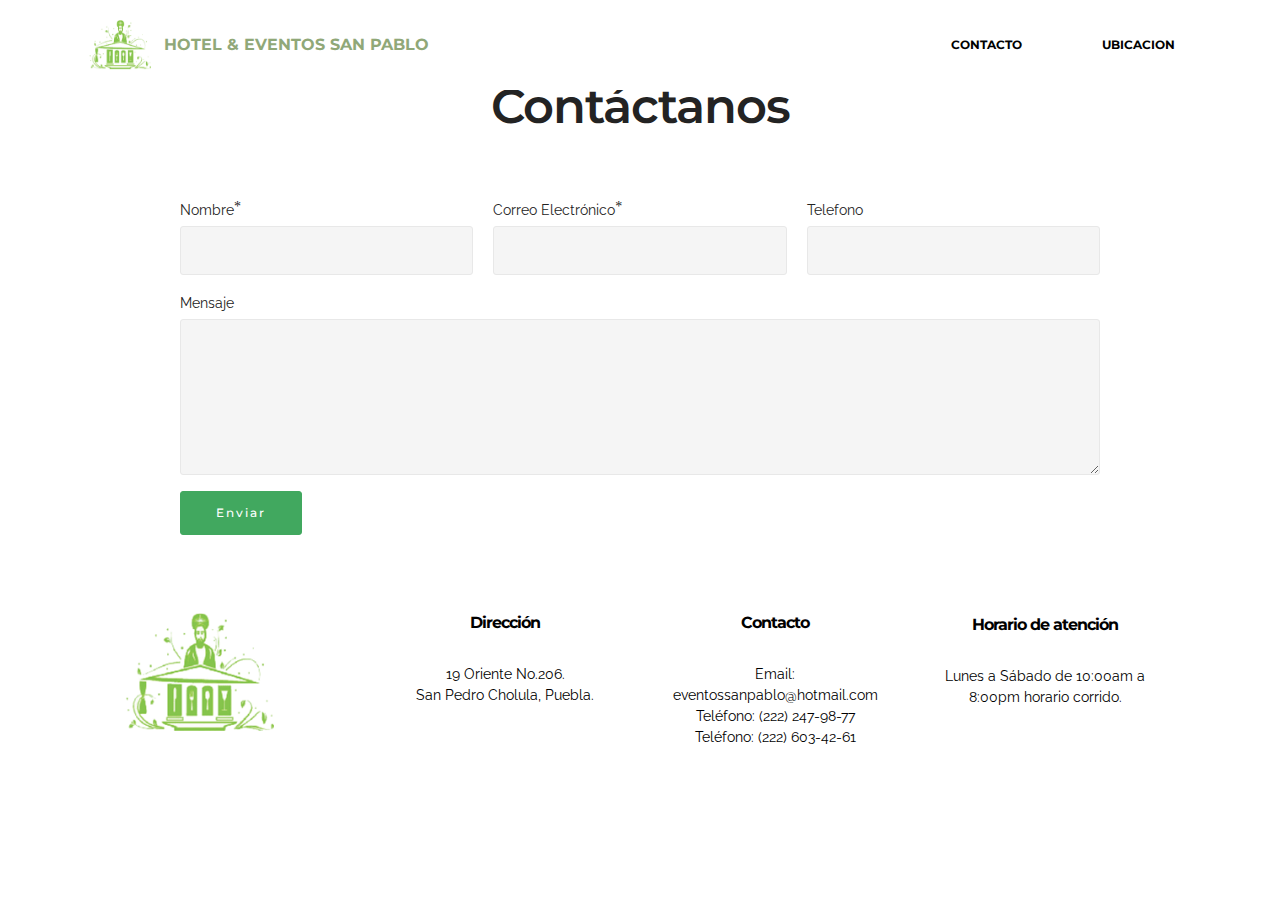
==== commit e1d564e5: "Merge pull request #1 from tomasportillo/gh-pages" ====
--- a/page1.html
+++ b/page1.html
@@ -32,8 +32,8 @@
                 <div class="mbr-table-cell">
 
                     <div class="navbar-brand">
-                        <a href="https://mobirise.com" class="navbar-logo"><img src="assets/images/logo-191x128.png" alt="Mobirise"></a>
-                        <a class="navbar-caption text-success" href="https://mobirise.com">HOTEL &amp; EVENTOS SAN PABLO</a>
+                        <a href="index.html" class="navbar-logo"><img src="assets/images/logo-191x128.png" alt="Mobirise"></a>
+                        <a class="navbar-caption text-success" href="index.html">HOTEL &amp; EVENTOS SAN PABLO</a>
                     </div>
 
                 </div>
@@ -43,7 +43,7 @@
                         <div class="hamburger-icon"></div>
                     </button>
 
-                    <ul class="nav-dropdown collapse pull-xs-right nav navbar-nav navbar-toggleable-sm" id="exCollapsingNavbar"><li class="nav-item"><a class="nav-link link" href="index.html#contacts2-8">CONTACTO</a></li><li class="nav-item"><a class="nav-link link" href="index.html#social-buttons2-b">REDES SOCIALES</a></li><li class="nav-item"><a class="nav-link link" href="index.html#contacts2-8">UBICACION</a></li></ul>
+                    <ul class="nav-dropdown collapse pull-xs-right nav navbar-nav navbar-toggleable-sm" id="exCollapsingNavbar"><li class="nav-item"><a class="nav-link link" href="page1.html">CONTACTO</a></li><li class="nav-item"><a class="nav-link link" href="index.html"></a></li><li class="nav-item"><a class="nav-link link" href="page7.html">UBICACION</a></li></ul>
                     <button hidden="" class="navbar-toggler navbar-close" type="button" data-toggle="collapse" data-target="#exCollapsingNavbar">
                         <div class="close-icon"></div>
                     </button>
@@ -56,14 +56,14 @@
 
 </section>
 
-<section class="engine"><a href="https://mobiri.se/h">how to create a web page</a></section><section class="mbr-section form1 mbr-after-navbar" id="form1-f" data-rv-view="14" style="background-color: rgb(255, 255, 255); padding-top: 80px; padding-bottom: 40px;">
+<section class="engine"><a href="https://mobiri.se/b">create a website</a></section><section class="mbr-section form1 mbr-after-navbar" id="form1-f" data-rv-view="14" style="background-color: rgb(255, 255, 255); padding-top: 80px; padding-bottom: 40px;">
     
     <div class="mbr-section mbr-section__container mbr-section__container--middle">
         <div class="container">
             <div class="row">
                 <div class="col-xs-12 text-xs-center">
-                    <h3 class="mbr-section-title display-2">CONTACT FORM</h3>
-                    <small class="mbr-section-subtitle">Shape your future web project with sharp design and refine coded functions.</small>
+                    <h3 class="mbr-section-title display-2">Contáctanos</h3>
+                    
                 </div>
             </div>
         </div>
@@ -75,13 +75,13 @@
 
 
                     <div data-form-alert="true">
-                        <div hidden="" data-form-alert-success="true" class="alert alert-form alert-success text-xs-center">!Gracias por cotactarnos!</div>
+                        <div hidden="" data-form-alert-success="true" class="alert alert-form alert-success text-xs-center">Gracias, en un momento nos comunicaremos contigo.</div>
                     </div>
 
 
-                    <form action="https://mobirise.com/" method="post" data-form-title="CONTACT FORM">
+                    <form action="https://mobirise.com/" method="post" data-form-title="Contáctanos">
 
-                        <input type="hidden" value="GB87dQGet89qNhAgUGDSymx/+8nQSScnxPqdyNHhtyrkROFU7+a0dCV/gJRN7xT0zeZkwYezhzEElfGgDcVnIEmjX6saabhw6FT1pSpElHB6hWwym0IKHBr3gXNSoG04" data-form-email="true">
+                        <input type="hidden" value="TVXwwj2etAYnqCpIt6iW47QSdP4/GDYXudCSAXJn3HjPPF6OVov7p/RvWInNuXhcvd7T/+lO1nP1KtJ7Uf8IWZmvbWkzJSSYM5HFDfNF5Qdlnakj0lX509HrRGn0zGOs" data-form-email="true">
 
                         <div class="row row-sm-offset">
 
@@ -113,7 +113,7 @@
                             <textarea class="form-control" name="message" rows="7" data-form-field="Message" id="form1-f-message"></textarea>
                         </div>
 
-                        <div><button type="submit" class="btn btn-primary">CONTACT US</button></div>
+                        <div><button type="submit" class="btn btn-primary">Enviar</button></div>
 
                     </form>
                 </div>
@@ -122,19 +122,23 @@
     </div>
 </section>
 
-<section class="mbr-section mbr-section-md-padding mbr-footer footer2" id="contacts2-e" data-rv-view="23" style="background-color: rgb(255, 255, 255); padding-top: 0px; padding-bottom: 0px;">
+<section class="mbr-section mbr-section-md-padding mbr-footer footer1" id="contacts1-i" data-rv-view="25" style="background-color: rgb(255, 255, 255); padding-top: 30px; padding-bottom: 0px;">
     
     <div class="container">
         <div class="row">
             <div class="mbr-footer-content col-xs-12 col-md-3">
-                <p><strong>Dirección</strong><br>19 Oriente No.206. San Pedro Cholula, Puebla.<br><br><br>
-<strong>Contacto</strong><br>Horario de atención de Lunes a Sábado de 10:00am a 8:00pm horario corrido.
-<br>e-mail: eventossanpablo@hotmail.com<br></p>
+                <div><img src="assets/images/logo-1-191x128.png"></div>
             </div>
-            <div class="mbr-footer-content col-xs-12 col-md-3"><p class="mbr-contacts__text"><strong>Links</strong></p><ul><li><a class="text-black" href="https://mobirise.com/">Website builder</a></li><li><a class="text-black" href="https://mobirise.com/mobirise-free-win.zip">Download for Windows</a></li><li><a class="text-black" href="https://mobirise.com/mobirise-free-mac.zip">Download for Mac</a></li></ul></div>
-            <div class="col-xs-12 col-md-6">
-                <div class="mbr-map"><iframe frameborder="0" style="border:0" src="https://www.google.com/maps/embed/v1/place?key=AIzaSyA0Dx_boXQiwvdz8sJHoYeZNVTdoWONYkU&amp;q=place_id:ChIJn6wOs6lZwokRLKy1iqRcoKw" allowfullscreen=""></iframe></div>
+            <div class="mbr-footer-content col-xs-12 col-md-3">
+                <p><strong>Dirección</strong><br>19 Oriente No.206. <br>San Pedro Cholula, Puebla.</p>
             </div>
+            <div class="mbr-footer-content col-xs-12 col-md-3">
+                <p><strong>Contacto</strong><br>Email: eventossanpablo@hotmail.com<br>Teléfono:&nbsp;(222) 247-98-77<br>Teléfono:&nbsp;(222) 603-42-61</p>
+            </div>
+            <div class="mbr-footer-content col-xs-12 col-md-3">
+                <p><span style="color: #7c7c7c; font-family: Montserrat, sans-serif;" data-mce-style="color: #7c7c7c; font-family: Montserrat, sans-serif;"><span style="font-size: 16px; letter-spacing: -1px;" data-mce-style="font-size: 16px; letter-spacing: -1px;"><strong>Horario de atención</strong></span></span><br>Lunes a Sábado de 10:00am a 8:00pm horario corrido.</p>
+            </div>
+
         </div>
     </div>
 </section>
--- a/assets/mobirise/css/mbr-additional.css
+++ b/assets/mobirise/css/mbr-additional.css
@@ -1,6 +1,7 @@
 @import url(https://fonts.googleapis.com/css?family=Montserrat:400,700);
 @import url(https://fonts.googleapis.com/css?family=Lora:400,700);
 @import url(https://fonts.googleapis.com/css?family=Raleway:400,300,700);
+
 
 
 
@@ -472,7 +473,16 @@
 #menu-0 .dropdown-item[aria-expanded="true"] {
   color: #41a85f!important;
 }
-#contacts2-8 P {
+#contacts1-i B {
+  color: #000000;
+  font-family: 'Montserrat', sans-serif;
+  font-size: 16px;
+}
+#contacts1-i P {
+  color: #000000;
+  text-align: center;
+}
+#contacts1-i STRONG {
   color: #000000;
 }
 #social-buttons4-4 .mbr-section-title,
@@ -483,6 +493,7 @@
   font-size: 22px;
   color: #41a85f;
 }
+
 #menu-d .hide-buttons .nav-btn {
   display: none !important;
 }
@@ -547,6 +558,492 @@
 #form1-f .form-control-label {
   color: #232323;
 }
-#contacts2-e P {
-  color: #000000;
-}
+#contacts1-i B {
+  color: #000000;
+  font-family: 'Montserrat', sans-serif;
+  font-size: 16px;
+}
+#contacts1-i P {
+  color: #000000;
+  text-align: center;
+}
+#contacts1-i STRONG {
+  color: #000000;
+}
+
+#menu-h .hide-buttons .nav-btn {
+  display: none !important;
+}
+#menu-h .navbar-caption {
+  color: #ffffff;
+}
+#menu-h .navbar-toggler {
+  color: #000000;
+}
+#menu-h .close-icon::before,
+#menu-h .close-icon::after {
+  background-color: #000000;
+}
+#menu-h .link,
+#menu-h .dropdown-item {
+  color: #000000;
+}
+#menu-h .link {
+  font-size: 0.75rem;
+}
+#menu-h .dropdown-item,
+#menu-h .nav-dropdown-sm .link {
+  font-size: 0.812rem;
+}
+#menu-h .link:hover,
+#menu-h .dropdown-item:hover,
+#menu-h .link:focus,
+#menu-h .dropdown-item:focus {
+  color: #41a85f;
+}
+#menu-h .link[aria-expanded="true"],
+#menu-h .dropdown-menu {
+  background: #e6e6e6;
+}
+#menu-h .nav-dropdown-sm .link:focus,
+#menu-h .nav-dropdown-sm .link:hover,
+#menu-h .nav-dropdown-sm .dropdown-item:focus,
+#menu-h .nav-dropdown-sm .dropdown-item:hover {
+  background: #f7f7f7!important;
+}
+#menu-h .navbar,
+#menu-h .nav-dropdown-sm,
+#menu-h .nav-dropdown-sm .link[aria-expanded="true"],
+#menu-h .nav-dropdown-sm .dropdown-menu {
+  background: #ffffff;
+}
+#menu-h .bg-color.transparent .link {
+  color: #000000;
+  transition: none;
+}
+#menu-h .bg-color.transparent.opened .link {
+  transition: color 0.2s ease-in-out;
+}
+#menu-h .bg-color.transparent.opened .link:hover,
+#menu-h .bg-color.transparent.opened .link:focus {
+  color: #41a85f;
+}
+#menu-h .link[aria-expanded="true"],
+#menu-h .dropdown-item[aria-expanded="true"] {
+  color: #41a85f!important;
+}
+#msg-box8-l .mbr-section-title,
+#msg-box8-l p {
+  color: #fff;
+}
+#msg-box8-l .lead P {
+  text-align: left;
+}
+#contacts1-i B {
+  color: #000000;
+  font-family: 'Montserrat', sans-serif;
+  font-size: 16px;
+}
+#contacts1-i P {
+  color: #000000;
+  text-align: center;
+}
+#contacts1-i STRONG {
+  color: #000000;
+}
+
+#menu-q .hide-buttons .nav-btn {
+  display: none !important;
+}
+#menu-q .navbar-caption {
+  color: #ffffff;
+}
+#menu-q .navbar-toggler {
+  color: #000000;
+}
+#menu-q .close-icon::before,
+#menu-q .close-icon::after {
+  background-color: #000000;
+}
+#menu-q .link,
+#menu-q .dropdown-item {
+  color: #000000;
+}
+#menu-q .link {
+  font-size: 0.75rem;
+}
+#menu-q .dropdown-item,
+#menu-q .nav-dropdown-sm .link {
+  font-size: 0.812rem;
+}
+#menu-q .link:hover,
+#menu-q .dropdown-item:hover,
+#menu-q .link:focus,
+#menu-q .dropdown-item:focus {
+  color: #41a85f;
+}
+#menu-q .link[aria-expanded="true"],
+#menu-q .dropdown-menu {
+  background: #e6e6e6;
+}
+#menu-q .nav-dropdown-sm .link:focus,
+#menu-q .nav-dropdown-sm .link:hover,
+#menu-q .nav-dropdown-sm .dropdown-item:focus,
+#menu-q .nav-dropdown-sm .dropdown-item:hover {
+  background: #f7f7f7!important;
+}
+#menu-q .navbar,
+#menu-q .nav-dropdown-sm,
+#menu-q .nav-dropdown-sm .link[aria-expanded="true"],
+#menu-q .nav-dropdown-sm .dropdown-menu {
+  background: #ffffff;
+}
+#menu-q .bg-color.transparent .link {
+  color: #000000;
+  transition: none;
+}
+#menu-q .bg-color.transparent.opened .link {
+  transition: color 0.2s ease-in-out;
+}
+#menu-q .bg-color.transparent.opened .link:hover,
+#menu-q .bg-color.transparent.opened .link:focus {
+  color: #41a85f;
+}
+#menu-q .link[aria-expanded="true"],
+#menu-q .dropdown-item[aria-expanded="true"] {
+  color: #41a85f!important;
+}
+#msg-box6-u .mbr-section-title,
+#msg-box6-u .lead p {
+  color: #fff;
+}
+#contacts1-r B {
+  color: #000000;
+  font-family: 'Montserrat', sans-serif;
+  font-size: 16px;
+}
+#contacts1-r P {
+  color: #000000;
+  text-align: center;
+}
+#contacts1-r STRONG {
+  color: #000000;
+}
+
+#menu-s .hide-buttons .nav-btn {
+  display: none !important;
+}
+#menu-s .navbar-caption {
+  color: #ffffff;
+}
+#menu-s .navbar-toggler {
+  color: #000000;
+}
+#menu-s .close-icon::before,
+#menu-s .close-icon::after {
+  background-color: #000000;
+}
+#menu-s .link,
+#menu-s .dropdown-item {
+  color: #000000;
+}
+#menu-s .link {
+  font-size: 0.75rem;
+}
+#menu-s .dropdown-item,
+#menu-s .nav-dropdown-sm .link {
+  font-size: 0.812rem;
+}
+#menu-s .link:hover,
+#menu-s .dropdown-item:hover,
+#menu-s .link:focus,
+#menu-s .dropdown-item:focus {
+  color: #41a85f;
+}
+#menu-s .link[aria-expanded="true"],
+#menu-s .dropdown-menu {
+  background: #e6e6e6;
+}
+#menu-s .nav-dropdown-sm .link:focus,
+#menu-s .nav-dropdown-sm .link:hover,
+#menu-s .nav-dropdown-sm .dropdown-item:focus,
+#menu-s .nav-dropdown-sm .dropdown-item:hover {
+  background: #f7f7f7!important;
+}
+#menu-s .navbar,
+#menu-s .nav-dropdown-sm,
+#menu-s .nav-dropdown-sm .link[aria-expanded="true"],
+#menu-s .nav-dropdown-sm .dropdown-menu {
+  background: #ffffff;
+}
+#menu-s .bg-color.transparent .link {
+  color: #000000;
+  transition: none;
+}
+#menu-s .bg-color.transparent.opened .link {
+  transition: color 0.2s ease-in-out;
+}
+#menu-s .bg-color.transparent.opened .link:hover,
+#menu-s .bg-color.transparent.opened .link:focus {
+  color: #41a85f;
+}
+#menu-s .link[aria-expanded="true"],
+#menu-s .dropdown-item[aria-expanded="true"] {
+  color: #41a85f!important;
+}
+#msg-box6-v .mbr-section-title,
+#msg-box6-v .lead p {
+  color: #fff;
+}
+#contacts1-t B {
+  color: #000000;
+  font-family: 'Montserrat', sans-serif;
+  font-size: 16px;
+}
+#contacts1-t P {
+  color: #000000;
+  text-align: center;
+}
+#contacts1-t STRONG {
+  color: #000000;
+}
+
+#msg-box8-16 .mbr-section-title,
+#msg-box8-16 p {
+  color: #fff;
+}
+#features1-z .striped .mbr-cards-col:nth-child(2n+1) {
+  background-color: #2e2e2e;
+}
+#features1-z .mbr-cards-col:nth-child(odd) .card-text {
+  text-align: left;
+}
+#features1-z .mbr-cards-col:nth-child(even) .card-text {
+  text-align: left;
+}
+#features1-13 .striped .mbr-cards-col:nth-child(2n+1) {
+  background-color: #2e2e2e;
+}
+#features1-13 .mbr-cards-col:nth-child(odd) .card-text {
+  text-align: left;
+}
+#features1-13 .mbr-cards-col:nth-child(even) .card-text {
+  text-align: left;
+}
+#menu-x .hide-buttons .nav-btn {
+  display: none !important;
+}
+#menu-x .navbar-caption {
+  color: #ffffff;
+}
+#menu-x .navbar-toggler {
+  color: #000000;
+}
+#menu-x .close-icon::before,
+#menu-x .close-icon::after {
+  background-color: #000000;
+}
+#menu-x .link,
+#menu-x .dropdown-item {
+  color: #000000;
+}
+#menu-x .link {
+  font-size: 0.75rem;
+}
+#menu-x .dropdown-item,
+#menu-x .nav-dropdown-sm .link {
+  font-size: 0.812rem;
+}
+#menu-x .link:hover,
+#menu-x .dropdown-item:hover,
+#menu-x .link:focus,
+#menu-x .dropdown-item:focus {
+  color: #41a85f;
+}
+#menu-x .link[aria-expanded="true"],
+#menu-x .dropdown-menu {
+  background: #e6e6e6;
+}
+#menu-x .nav-dropdown-sm .link:focus,
+#menu-x .nav-dropdown-sm .link:hover,
+#menu-x .nav-dropdown-sm .dropdown-item:focus,
+#menu-x .nav-dropdown-sm .dropdown-item:hover {
+  background: #f7f7f7!important;
+}
+#menu-x .navbar,
+#menu-x .nav-dropdown-sm,
+#menu-x .nav-dropdown-sm .link[aria-expanded="true"],
+#menu-x .nav-dropdown-sm .dropdown-menu {
+  background: #ffffff;
+}
+#menu-x .bg-color.transparent .link {
+  color: #000000;
+  transition: none;
+}
+#menu-x .bg-color.transparent.opened .link {
+  transition: color 0.2s ease-in-out;
+}
+#menu-x .bg-color.transparent.opened .link:hover,
+#menu-x .bg-color.transparent.opened .link:focus {
+  color: #41a85f;
+}
+#menu-x .link[aria-expanded="true"],
+#menu-x .dropdown-item[aria-expanded="true"] {
+  color: #41a85f!important;
+}
+#contacts1-y B {
+  color: #000000;
+  font-family: 'Montserrat', sans-serif;
+  font-size: 16px;
+}
+#contacts1-y P {
+  color: #000000;
+  text-align: center;
+}
+#contacts1-y STRONG {
+  color: #000000;
+}
+
+#menu-1d .hide-buttons .nav-btn {
+  display: none !important;
+}
+#menu-1d .navbar-caption {
+  color: #ffffff;
+}
+#menu-1d .navbar-toggler {
+  color: #000000;
+}
+#menu-1d .close-icon::before,
+#menu-1d .close-icon::after {
+  background-color: #000000;
+}
+#menu-1d .link,
+#menu-1d .dropdown-item {
+  color: #000000;
+}
+#menu-1d .link {
+  font-size: 0.75rem;
+}
+#menu-1d .dropdown-item,
+#menu-1d .nav-dropdown-sm .link {
+  font-size: 0.812rem;
+}
+#menu-1d .link:hover,
+#menu-1d .dropdown-item:hover,
+#menu-1d .link:focus,
+#menu-1d .dropdown-item:focus {
+  color: #41a85f;
+}
+#menu-1d .link[aria-expanded="true"],
+#menu-1d .dropdown-menu {
+  background: #e6e6e6;
+}
+#menu-1d .nav-dropdown-sm .link:focus,
+#menu-1d .nav-dropdown-sm .link:hover,
+#menu-1d .nav-dropdown-sm .dropdown-item:focus,
+#menu-1d .nav-dropdown-sm .dropdown-item:hover {
+  background: #f7f7f7!important;
+}
+#menu-1d .navbar,
+#menu-1d .nav-dropdown-sm,
+#menu-1d .nav-dropdown-sm .link[aria-expanded="true"],
+#menu-1d .nav-dropdown-sm .dropdown-menu {
+  background: #ffffff;
+}
+#menu-1d .bg-color.transparent .link {
+  color: #000000;
+  transition: none;
+}
+#menu-1d .bg-color.transparent.opened .link {
+  transition: color 0.2s ease-in-out;
+}
+#menu-1d .bg-color.transparent.opened .link:hover,
+#menu-1d .bg-color.transparent.opened .link:focus {
+  color: #41a85f;
+}
+#menu-1d .link[aria-expanded="true"],
+#menu-1d .dropdown-item[aria-expanded="true"] {
+  color: #41a85f!important;
+}
+#contacts1-1e B {
+  color: #000000;
+  font-family: 'Montserrat', sans-serif;
+  font-size: 16px;
+}
+#contacts1-1e P {
+  color: #000000;
+  text-align: center;
+}
+#contacts1-1e STRONG {
+  color: #000000;
+}
+#menu-1g .hide-buttons .nav-btn {
+  display: none !important;
+}
+#menu-1g .navbar-caption {
+  color: #ffffff;
+}
+#menu-1g .navbar-toggler {
+  color: #000000;
+}
+#menu-1g .close-icon::before,
+#menu-1g .close-icon::after {
+  background-color: #000000;
+}
+#menu-1g .link,
+#menu-1g .dropdown-item {
+  color: #000000;
+}
+#menu-1g .link {
+  font-size: 0.75rem;
+}
+#menu-1g .dropdown-item,
+#menu-1g .nav-dropdown-sm .link {
+  font-size: 0.812rem;
+}
+#menu-1g .link:hover,
+#menu-1g .dropdown-item:hover,
+#menu-1g .link:focus,
+#menu-1g .dropdown-item:focus {
+  color: #41a85f;
+}
+#menu-1g .link[aria-expanded="true"],
+#menu-1g .dropdown-menu {
+  background: #e6e6e6;
+}
+#menu-1g .nav-dropdown-sm .link:focus,
+#menu-1g .nav-dropdown-sm .link:hover,
+#menu-1g .nav-dropdown-sm .dropdown-item:focus,
+#menu-1g .nav-dropdown-sm .dropdown-item:hover {
+  background: #f7f7f7!important;
+}
+#menu-1g .navbar,
+#menu-1g .nav-dropdown-sm,
+#menu-1g .nav-dropdown-sm .link[aria-expanded="true"],
+#menu-1g .nav-dropdown-sm .dropdown-menu {
+  background: #ffffff;
+}
+#menu-1g .bg-color.transparent .link {
+  color: #000000;
+  transition: none;
+}
+#menu-1g .bg-color.transparent.opened .link {
+  transition: color 0.2s ease-in-out;
+}
+#menu-1g .bg-color.transparent.opened .link:hover,
+#menu-1g .bg-color.transparent.opened .link:focus {
+  color: #41a85f;
+}
+#menu-1g .link[aria-expanded="true"],
+#menu-1g .dropdown-item[aria-expanded="true"] {
+  color: #41a85f!important;
+}
+#contacts2-1j SPAN {
+  color: #000000;
+}
+#contacts2-1j P {
+  color: #000000;
+}
+#contacts2-1j STRONG {
+  color: #000000;
+}
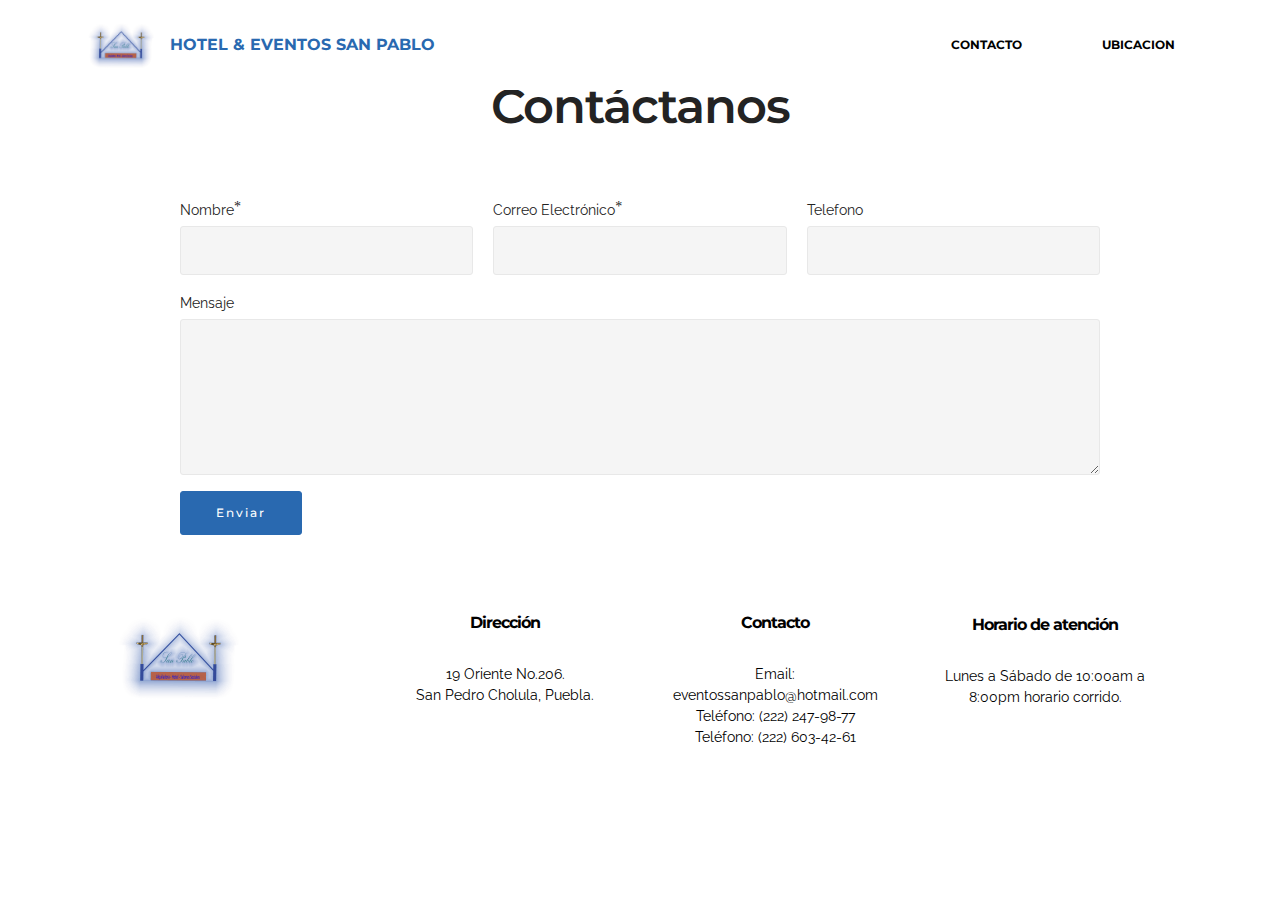
==== commit d9cd46d8: "create github pages" ====
--- a/page1.html
+++ b/page1.html
@@ -6,7 +6,7 @@
   <meta http-equiv="X-UA-Compatible" content="IE=edge">
   <meta name="generator" content="Mobirise v4.8.1, mobirise.com">
   <meta name="viewport" content="width=device-width, initial-scale=1, minimum-scale=1">
-  <link rel="shortcut icon" href="assets/images/logo-191x128.png" type="image/x-icon">
+  <link rel="shortcut icon" href="assets/images/logo-san-pablo-general-min-184x128.png" type="image/x-icon">
   <meta name="description" content="Website Creator Description">
   <title>CONTACTO</title>
   <link rel="stylesheet" href="https://fonts.googleapis.com/css?family=Lora:400,700,400italic,700italic&subset=latin">
@@ -23,7 +23,7 @@
   
 </head>
 <body>
-  <section id="menu-d" data-rv-view="12">
+  <section id="menu-d" data-rv-view="22">
 
     <nav class="navbar navbar-dropdown navbar-fixed-top">
         <div class="container">
@@ -32,8 +32,8 @@
                 <div class="mbr-table-cell">
 
                     <div class="navbar-brand">
-                        <a href="index.html" class="navbar-logo"><img src="assets/images/logo-191x128.png" alt="Mobirise"></a>
-                        <a class="navbar-caption text-success" href="index.html">HOTEL &amp; EVENTOS SAN PABLO</a>
+                        <a href="index.html" class="navbar-logo"><img src="assets/images/logo-san-pablo-general-min-184x128.png" alt="Mobirise"></a>
+                        <a class="navbar-caption text-primary" href="index.html">HOTEL &amp; EVENTOS SAN PABLO</a>
                     </div>
 
                 </div>
@@ -43,7 +43,7 @@
                         <div class="hamburger-icon"></div>
                     </button>
 
-                    <ul class="nav-dropdown collapse pull-xs-right nav navbar-nav navbar-toggleable-sm" id="exCollapsingNavbar"><li class="nav-item"><a class="nav-link link" href="page1.html">CONTACTO</a></li><li class="nav-item"><a class="nav-link link" href="index.html"></a></li><li class="nav-item"><a class="nav-link link" href="page7.html">UBICACION</a></li></ul>
+                    <ul class="nav-dropdown collapse pull-xs-right nav navbar-nav navbar-toggleable-sm" id="exCollapsingNavbar"><li class="nav-item"><a class="nav-link link" href="page1.html">CONTACTO</a></li><li class="nav-item"><a class="nav-link link" href="index.html"></a></li><li class="nav-item dropdown open"><a class="nav-link link" href="page7.html" aria-expanded="true">UBICACION</a></li></ul>
                     <button hidden="" class="navbar-toggler navbar-close" type="button" data-toggle="collapse" data-target="#exCollapsingNavbar">
                         <div class="close-icon"></div>
                     </button>
@@ -56,7 +56,7 @@
 
 </section>
 
-<section class="engine"><a href="https://mobiri.se/b">create a website</a></section><section class="mbr-section form1 mbr-after-navbar" id="form1-f" data-rv-view="14" style="background-color: rgb(255, 255, 255); padding-top: 80px; padding-bottom: 40px;">
+<section class="engine"><a href="https://mobiri.se/a">online site builder</a></section><section class="mbr-section form1 mbr-after-navbar" id="form1-f" data-rv-view="24" style="background-color: rgb(255, 255, 255); padding-top: 80px; padding-bottom: 40px;">
     
     <div class="mbr-section mbr-section__container mbr-section__container--middle">
         <div class="container">
@@ -81,7 +81,7 @@
 
                     <form action="https://mobirise.com/" method="post" data-form-title="Contáctanos">
 
-                        <input type="hidden" value="TVXwwj2etAYnqCpIt6iW47QSdP4/GDYXudCSAXJn3HjPPF6OVov7p/RvWInNuXhcvd7T/+lO1nP1KtJ7Uf8IWZmvbWkzJSSYM5HFDfNF5Qdlnakj0lX509HrRGn0zGOs" data-form-email="true">
+                        <input type="hidden" value="gxz/knTmH1xMGhktftJ41tNMhOaCAPvlZngEDMzhK4kVFZP5rH+4Hi72EW5HXu6N5hz5vFTJsdI1CuVACsAnhlK6XGixcdfmmjDZ/r1fWDIewIj3d1I0HNiijbolDVC4" data-form-email="true">
 
                         <div class="row row-sm-offset">
 
@@ -122,12 +122,12 @@
     </div>
 </section>
 
-<section class="mbr-section mbr-section-md-padding mbr-footer footer1" id="contacts1-i" data-rv-view="25" style="background-color: rgb(255, 255, 255); padding-top: 30px; padding-bottom: 0px;">
+<section class="mbr-section mbr-section-md-padding mbr-footer footer1" id="contacts1-i" data-rv-view="33" style="background-color: rgb(255, 255, 255); padding-top: 30px; padding-bottom: 0px;">
     
     <div class="container">
         <div class="row">
             <div class="mbr-footer-content col-xs-12 col-md-3">
-                <div><img src="assets/images/logo-1-191x128.png"></div>
+                <div><img src="assets/images/logo-san-pablo-general-min-128x89.png"></div>
             </div>
             <div class="mbr-footer-content col-xs-12 col-md-3">
                 <p><strong>Dirección</strong><br>19 Oriente No.206. <br>San Pedro Cholula, Puebla.</p>
--- a/assets/mobirise/css/mbr-additional.css
+++ b/assets/mobirise/css/mbr-additional.css
@@ -76,7 +76,7 @@
   font-family: 'Lora', serif;
 }
 .bg-primary {
-  background-color: #41a85f !important;
+  background-color: #2969b0 !important;
 }
 .bg-success {
   background-color: #90a878 !important;
@@ -91,8 +91,8 @@
   background-color: #f28281 !important;
 }
 .btn-primary {
-  background-color: #41a85f;
-  border-color: #41a85f;
+  background-color: #2969b0;
+  border-color: #2969b0;
   color: #ffffff;
 }
 .btn-primary:hover,
@@ -101,14 +101,14 @@
 .btn-primary:active,
 .btn-primary.active {
   color: #ffffff;
-  background-color: #2c7140;
-  border-color: #2c7140;
+  background-color: #1b4472;
+  border-color: #1b4472;
 }
 .btn-primary.disabled,
 .btn-primary:disabled {
   color: #ffffff !important;
-  background-color: #2c7140 !important;
-  border-color: #2c7140 !important;
+  background-color: #1b4472 !important;
+  border-color: #1b4472 !important;
 }
 .btn-secondary {
   background-color: #bfcecb;
@@ -212,8 +212,8 @@
 }
 .btn-primary-outline {
   background: none;
-  border-color: #255e35;
-  color: #255e35;
+  border-color: #16385d;
+  color: #16385d;
 }
 .btn-primary-outline:hover,
 .btn-primary-outline:focus,
@@ -221,14 +221,14 @@
 .btn-primary-outline:active,
 .btn-primary-outline.active {
   color: #ffffff;
-  background-color: #41a85f;
-  border-color: #41a85f;
+  background-color: #2969b0;
+  border-color: #2969b0;
 }
 .btn-primary-outline.disabled,
 .btn-primary-outline:disabled {
   color: #ffffff !important;
-  background-color: #41a85f !important;
-  border-color: #41a85f !important;
+  background-color: #2969b0 !important;
+  border-color: #2969b0 !important;
 }
 .btn-secondary-outline {
   background: none;
@@ -331,7 +331,7 @@
   border-color: #f28281 !important;
 }
 .text-primary {
-  color: #41a85f !important;
+  color: #2969b0 !important;
 }
 .text-success {
   color: #90a878 !important;
@@ -358,36 +358,36 @@
   background-color: #f28281;
 }
 .btn-social {
-  border-color: #41a85f;
+  border-color: #2969b0;
 }
 .btn-social:hover {
-  background: #41a85f;
+  background: #2969b0;
 }
 .mbr-company .list-group-item.active .list-group-text {
-  color: #41a85f;
+  color: #2969b0;
 }
 .mbr-footer p a,
 .mbr-footer ul a {
-  color: #41a85f;
+  color: #2969b0;
 }
 .mbr-footer-content li::before,
 .mbr-footer .mbr-contacts li::before {
-  background: #41a85f;
+  background: #2969b0;
 }
 .mbr-footer-content li a:hover,
 .mbr-footer .mbr-contacts li a:hover {
-  color: #41a85f;
+  color: #2969b0;
 }
 .lead a,
 .lead a:hover {
-  color: #41a85f;
+  color: #2969b0;
 }
 .lead blockquote {
-  border-color: #41a85f;
+  border-color: #2969b0;
 }
 .mbr-plan-header.bg-primary .mbr-plan-subtitle,
 .mbr-plan-header.bg-primary .mbr-plan-price-desc {
-  color: #93d5a6;
+  color: #79aae0;
 }
 .mbr-plan-header.bg-success .mbr-plan-subtitle,
 .mbr-plan-header.bg-success .mbr-plan-price-desc {
@@ -407,7 +407,7 @@
 }
 .mbr-small-footer a,
 .mbr-gallery-filter li:hover {
-  color: #41a85f;
+  color: #2969b0;
 }
 .scrollToTop_wraper {
   display: none;
@@ -440,7 +440,7 @@
 #menu-0 .dropdown-item:hover,
 #menu-0 .link:focus,
 #menu-0 .dropdown-item:focus {
-  color: #41a85f;
+  color: #2969b0;
 }
 #menu-0 .link[aria-expanded="true"],
 #menu-0 .dropdown-menu {
@@ -467,11 +467,11 @@
 }
 #menu-0 .bg-color.transparent.opened .link:hover,
 #menu-0 .bg-color.transparent.opened .link:focus {
-  color: #41a85f;
+  color: #2969b0;
 }
 #menu-0 .link[aria-expanded="true"],
 #menu-0 .dropdown-item[aria-expanded="true"] {
-  color: #41a85f!important;
+  color: #2969b0!important;
 }
 #contacts1-i B {
   color: #000000;
@@ -522,7 +522,7 @@
 #menu-d .dropdown-item:hover,
 #menu-d .link:focus,
 #menu-d .dropdown-item:focus {
-  color: #41a85f;
+  color: #2969b0;
 }
 #menu-d .link[aria-expanded="true"],
 #menu-d .dropdown-menu {
@@ -549,7 +549,7 @@
 }
 #menu-d .bg-color.transparent.opened .link:hover,
 #menu-d .bg-color.transparent.opened .link:focus {
-  color: #41a85f;
+  color: #2969b0;
 }
 #menu-d .link[aria-expanded="true"],
 #menu-d .dropdown-item[aria-expanded="true"] {
@@ -599,7 +599,7 @@
 #menu-h .dropdown-item:hover,
 #menu-h .link:focus,
 #menu-h .dropdown-item:focus {
-  color: #41a85f;
+  color: #2969b0;
 }
 #menu-h .link[aria-expanded="true"],
 #menu-h .dropdown-menu {
@@ -626,11 +626,11 @@
 }
 #menu-h .bg-color.transparent.opened .link:hover,
 #menu-h .bg-color.transparent.opened .link:focus {
-  color: #41a85f;
+  color: #2969b0;
 }
 #menu-h .link[aria-expanded="true"],
 #menu-h .dropdown-item[aria-expanded="true"] {
-  color: #41a85f!important;
+  color: #2969b0!important;
 }
 #msg-box8-l .mbr-section-title,
 #msg-box8-l p {
@@ -680,7 +680,7 @@
 #menu-q .dropdown-item:hover,
 #menu-q .link:focus,
 #menu-q .dropdown-item:focus {
-  color: #41a85f;
+  color: #2969b0;
 }
 #menu-q .link[aria-expanded="true"],
 #menu-q .dropdown-menu {
@@ -707,15 +707,19 @@
 }
 #menu-q .bg-color.transparent.opened .link:hover,
 #menu-q .bg-color.transparent.opened .link:focus {
-  color: #41a85f;
+  color: #2969b0;
 }
 #menu-q .link[aria-expanded="true"],
 #menu-q .dropdown-item[aria-expanded="true"] {
-  color: #41a85f!important;
+  color: #2969b0!important;
 }
 #msg-box6-u .mbr-section-title,
 #msg-box6-u .lead p {
   color: #fff;
+}
+#header3-1u .mbr-section-title,
+#header3-1u .mbr-section-subtitle {
+  text-align: center;
 }
 #contacts1-r B {
   color: #000000;
@@ -758,7 +762,7 @@
 #menu-s .dropdown-item:hover,
 #menu-s .link:focus,
 #menu-s .dropdown-item:focus {
-  color: #41a85f;
+  color: #2969b0;
 }
 #menu-s .link[aria-expanded="true"],
 #menu-s .dropdown-menu {
@@ -785,7 +789,7 @@
 }
 #menu-s .bg-color.transparent.opened .link:hover,
 #menu-s .bg-color.transparent.opened .link:focus {
-  color: #41a85f;
+  color: #2969b0;
 }
 #menu-s .link[aria-expanded="true"],
 #menu-s .dropdown-item[aria-expanded="true"] {
@@ -794,6 +798,10 @@
 #msg-box6-v .mbr-section-title,
 #msg-box6-v .lead p {
   color: #fff;
+}
+#header3-1t .mbr-section-title,
+#header3-1t .mbr-section-subtitle {
+  text-align: center;
 }
 #contacts1-t B {
   color: #000000;
@@ -858,7 +866,7 @@
 #menu-x .dropdown-item:hover,
 #menu-x .link:focus,
 #menu-x .dropdown-item:focus {
-  color: #41a85f;
+  color: #2969b0;
 }
 #menu-x .link[aria-expanded="true"],
 #menu-x .dropdown-menu {
@@ -885,7 +893,7 @@
 }
 #menu-x .bg-color.transparent.opened .link:hover,
 #menu-x .bg-color.transparent.opened .link:focus {
-  color: #41a85f;
+  color: #2969b0;
 }
 #menu-x .link[aria-expanded="true"],
 #menu-x .dropdown-item[aria-expanded="true"] {
@@ -932,7 +940,7 @@
 #menu-1d .dropdown-item:hover,
 #menu-1d .link:focus,
 #menu-1d .dropdown-item:focus {
-  color: #41a85f;
+  color: #2969b0;
 }
 #menu-1d .link[aria-expanded="true"],
 #menu-1d .dropdown-menu {
@@ -959,7 +967,7 @@
 }
 #menu-1d .bg-color.transparent.opened .link:hover,
 #menu-1d .bg-color.transparent.opened .link:focus {
-  color: #41a85f;
+  color: #2969b0;
 }
 #menu-1d .link[aria-expanded="true"],
 #menu-1d .dropdown-item[aria-expanded="true"] {
@@ -1005,7 +1013,7 @@
 #menu-1g .dropdown-item:hover,
 #menu-1g .link:focus,
 #menu-1g .dropdown-item:focus {
-  color: #41a85f;
+  color: #2969b0;
 }
 #menu-1g .link[aria-expanded="true"],
 #menu-1g .dropdown-menu {
@@ -1032,7 +1040,7 @@
 }
 #menu-1g .bg-color.transparent.opened .link:hover,
 #menu-1g .bg-color.transparent.opened .link:focus {
-  color: #41a85f;
+  color: #2969b0;
 }
 #menu-1g .link[aria-expanded="true"],
 #menu-1g .dropdown-item[aria-expanded="true"] {
@@ -1047,3 +1055,81 @@
 #contacts2-1j STRONG {
   color: #000000;
 }
+
+#msg-box8-1p .mbr-section-title,
+#msg-box8-1p p {
+  color: #fff;
+}
+#menu-1k .hide-buttons .nav-btn {
+  display: none !important;
+}
+#menu-1k .navbar-caption {
+  color: #ffffff;
+}
+#menu-1k .navbar-toggler {
+  color: #000000;
+}
+#menu-1k .close-icon::before,
+#menu-1k .close-icon::after {
+  background-color: #000000;
+}
+#menu-1k .link,
+#menu-1k .dropdown-item {
+  color: #000000;
+}
+#menu-1k .link {
+  font-size: 0.75rem;
+}
+#menu-1k .dropdown-item,
+#menu-1k .nav-dropdown-sm .link {
+  font-size: 0.812rem;
+}
+#menu-1k .link:hover,
+#menu-1k .dropdown-item:hover,
+#menu-1k .link:focus,
+#menu-1k .dropdown-item:focus {
+  color: #2969b0;
+}
+#menu-1k .link[aria-expanded="true"],
+#menu-1k .dropdown-menu {
+  background: #e6e6e6;
+}
+#menu-1k .nav-dropdown-sm .link:focus,
+#menu-1k .nav-dropdown-sm .link:hover,
+#menu-1k .nav-dropdown-sm .dropdown-item:focus,
+#menu-1k .nav-dropdown-sm .dropdown-item:hover {
+  background: #f7f7f7!important;
+}
+#menu-1k .navbar,
+#menu-1k .nav-dropdown-sm,
+#menu-1k .nav-dropdown-sm .link[aria-expanded="true"],
+#menu-1k .nav-dropdown-sm .dropdown-menu {
+  background: #ffffff;
+}
+#menu-1k .bg-color.transparent .link {
+  color: #000000;
+  transition: none;
+}
+#menu-1k .bg-color.transparent.opened .link {
+  transition: color 0.2s ease-in-out;
+}
+#menu-1k .bg-color.transparent.opened .link:hover,
+#menu-1k .bg-color.transparent.opened .link:focus {
+  color: #2969b0;
+}
+#menu-1k .link[aria-expanded="true"],
+#menu-1k .dropdown-item[aria-expanded="true"] {
+  color: #2969b0!important;
+}
+#contacts1-1l B {
+  color: #000000;
+  font-family: 'Montserrat', sans-serif;
+  font-size: 16px;
+}
+#contacts1-1l P {
+  color: #000000;
+  text-align: center;
+}
+#contacts1-1l STRONG {
+  color: #000000;
+}
